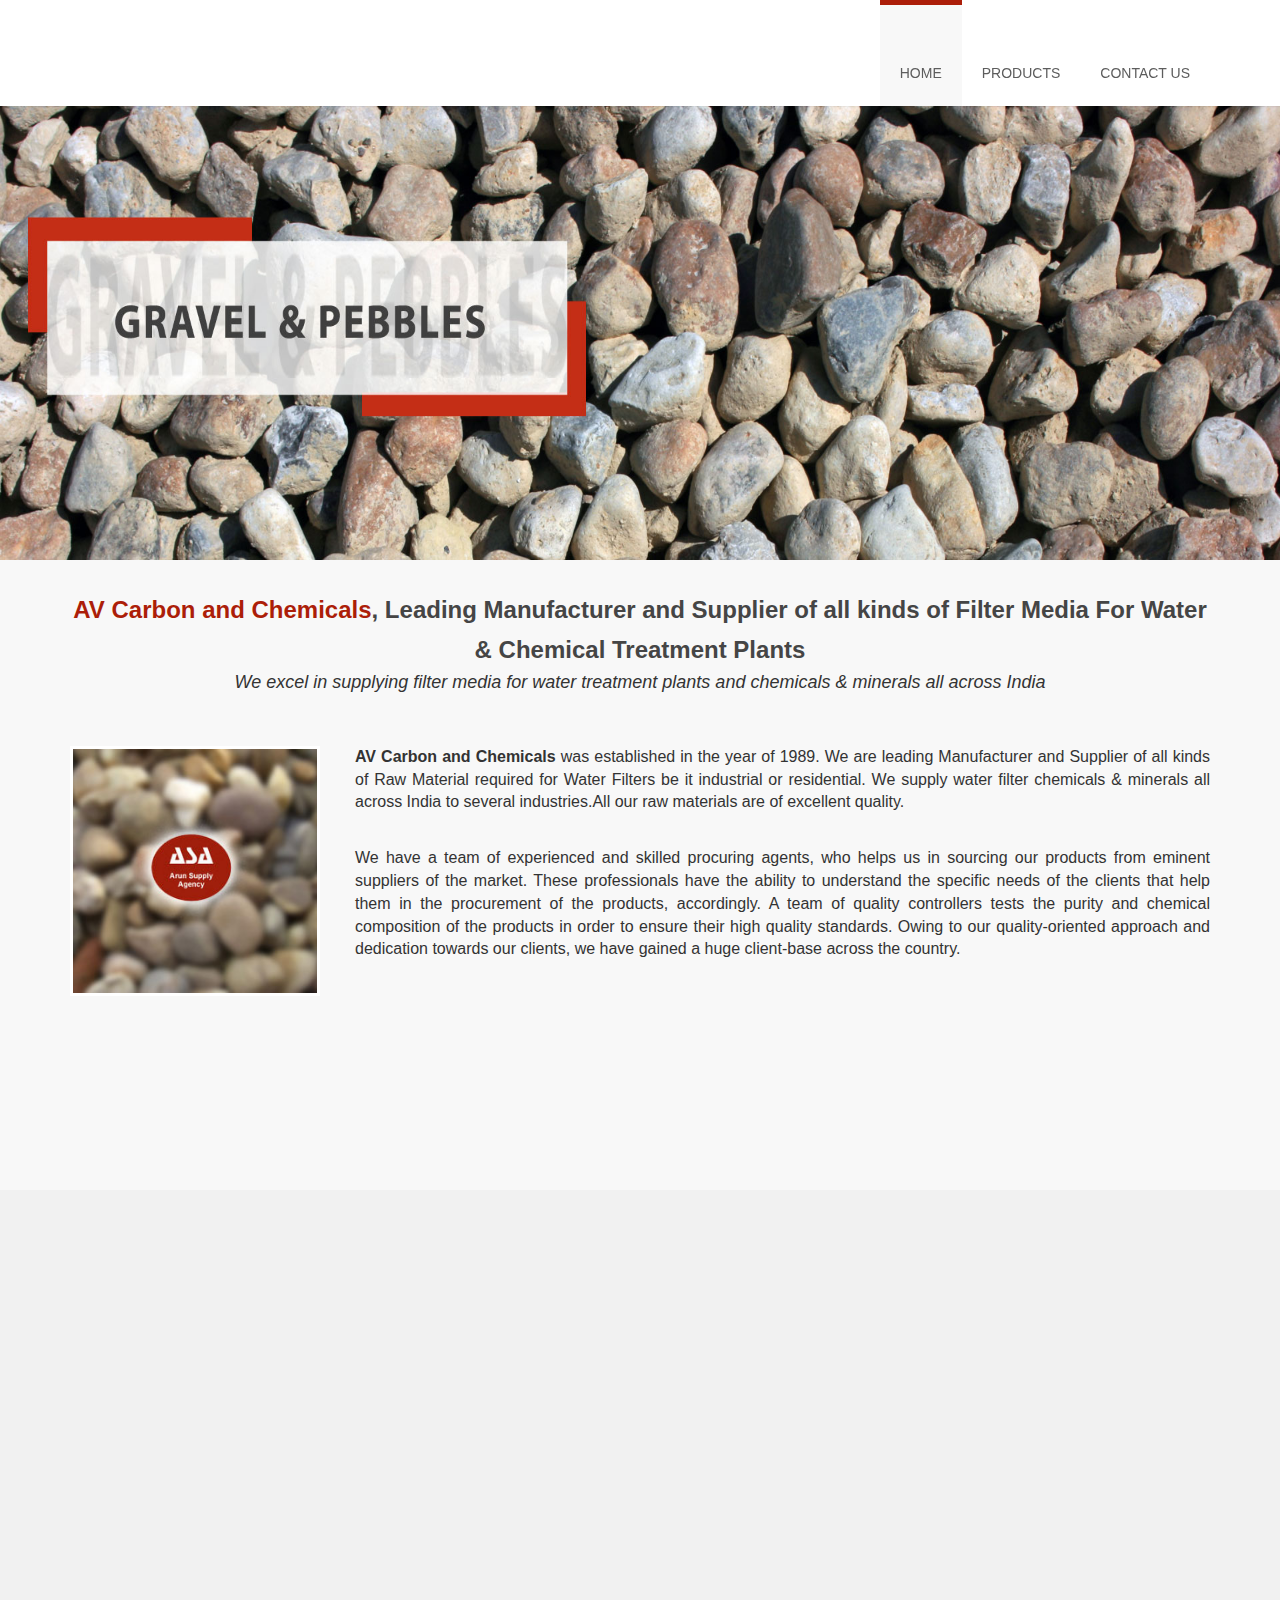
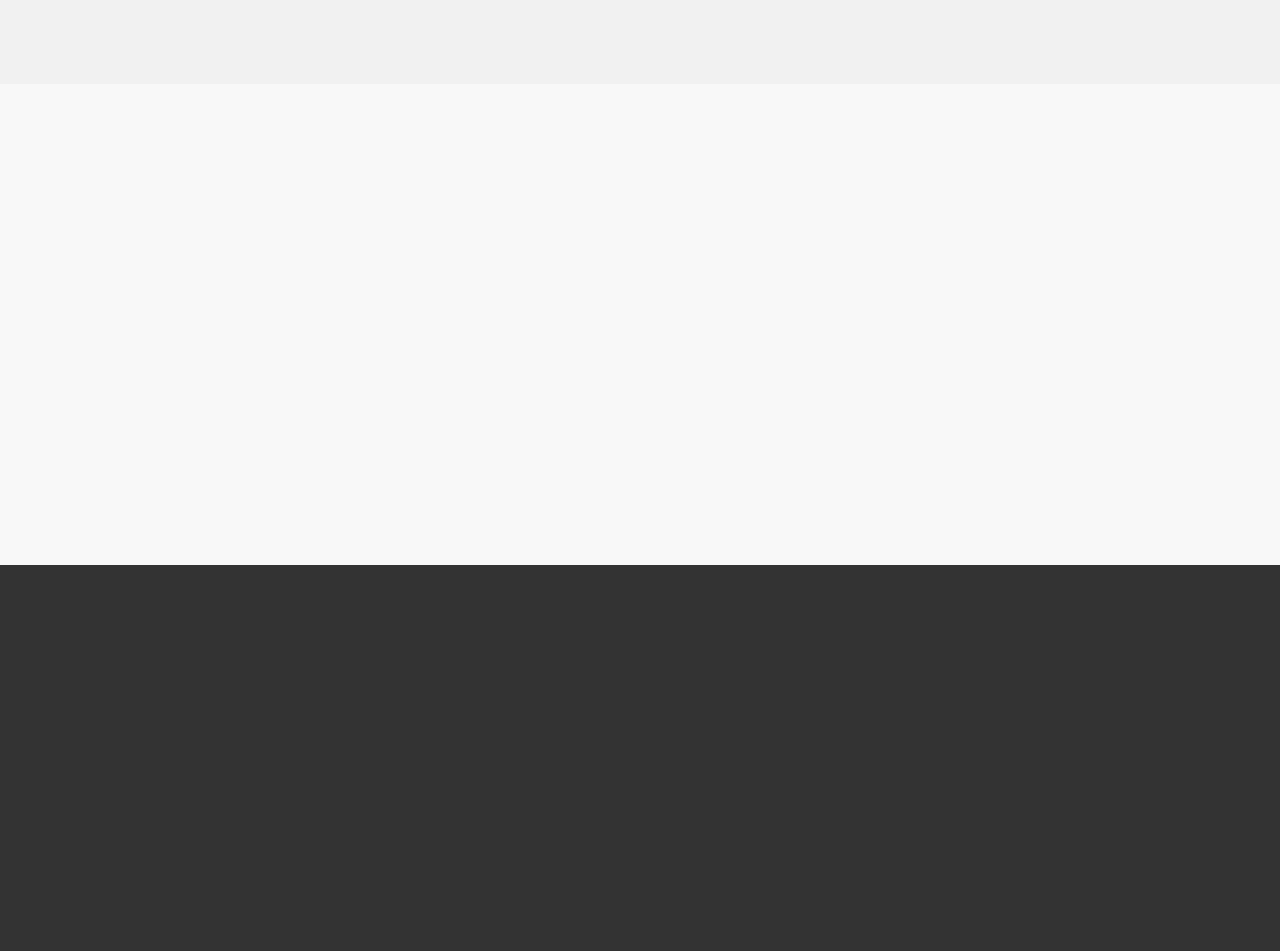
==== index.html @ 1534129e "changes" ====
<!DOCTYPE html>
<html lang="en"><head><meta http-equiv="Content-Type" content="text/html; charset=UTF-8">

<meta http-equiv="X-UA-Compatible" content="IE=edge">
<meta name="viewport" content="width=device-width, initial-scale=1">
<title>AV Carbon and Chemicals - Anthracite In Dhanbad, Activated Carbon In Dhanbad, Manganese Di Oxide In Dhanbad, MNO2 In Dhanbad, Magnesite Powder In Dhanbad, Sand Gravel Pebbles In Dhanbad</title>
<meta name="Description" content="AV Carbon and Chemicals are manufacturer and supplier of filter pebbles, stone gravel, filtration sand, natural sand, quartz sand, silex, silica sand, hydro anthracite, Manganese-di-oxide MnO2, manganese green sand. We supply our filter media in Bengal, Orissa, Assam, Bihar, Jharkhand, Orissa, Madhya Pradesh, Chattisgarh, Andhra Pradesh, Maharashtra, Uttar Pradesh, Haryana and Delhi, India">
<meta name="keywords" content="Anthracite In Dhanbad, MNO2 In Dhanbad, Activated Carbon In Dhanbad, Manganese Di Oxide In Dhanbad, Magnesite Powder In Dhanbad, Sand Gravel Pebbles In Dhanbad, Quartz Sand In Dhanbad, Quartz Powder In Dhanbad, Quartz Lumps In Dhanbad, Filter Gravel In Dhanbad, Manufacturer Supplier Of Water Treatment Chemicals &amp; Minerals in Dhanbad, Manufacturer Supplier Of Water Filter Iron Removal Material In Dhanbad, Manufacturer Supplier Of Water Treatment Chemicals &amp; Minerals Dhanbad, Manufacturer Supplier Of Filter Media For Water Treatment Plants In Dhanbad, Manufacturer Supplier Of filter Media For Chemical Treatment Plants In Dhanbad, Manufacturer Supplier Of Filter Pebbles In Dhanbad, AV Carbon and Chemicals, ASA Dhanbad, accarbonandchemicals, accarbonandchemicals.com, Dhanbad, West Bengal, India">
<meta name="language" content="en-usa">
<meta name="revisit-after" content="15 days">
<meta name="owner" content="AV Carbon and Chemicals">
<meta name="rating" content="general">
<meta name="distribution" content="global">
<meta name="robots" content="INDEX, FOLLOW">
<meta name="document-state" content="Static">
<meta name="geo.region" content="IN-WB">
<meta name="geo.placename" content="Dhanbad">
<meta name="reply-to" content="info@accarbonandchemicals.com">
<meta name="author" content="TRG Software Consultancy">
<link rel="stylesheet" href="assets/css/css">
<link rel="stylesheet" href="assets/css/css(1)">
<link rel="stylesheet" href="assets/css/bootstrap.min.css">
<link rel="stylesheet" href="assets/css/style.css">
<link rel="stylesheet" href="assets/css/animate.css">
<link rel="stylesheet" href="assets/css/magnific-popup.css">
<link rel="stylesheet" href="assets/css/flexslider.css">
<link rel="stylesheet" href="assets/css/form-elements.css">
<link rel="stylesheet" href="assets/css/style(1).css">
<link rel="stylesheet" href="assets/css/media-queries.css">
<link rel="shortcut icon" type="image/x-icon" href="assets/img/favicon.ico">
    <script type="text/javascript" charset="UTF-8" src="assets/js/common.js.download"></script><script type="text/javascript" charset="UTF-8" src="assets/js/util.js.download"></script><script type="text/javascript" charset="UTF-8" src="assets/js/AuthenticationService.Authenticate"></script></head>
    <body>
		<nav class="navbar" role="navigation">
			<div class="container">
				<div class="navbar-header">
					<button type="button" class="navbar-toggle collapsed" data-toggle="collapse" data-target="#top-navbar-1">
						<span class="sr-only">Toggle navigation</span>
						<span class="icon-bar"></span>
						<span class="icon-bar"></span>
						<span class="icon-bar"></span>
					</button>
					<a class="navbar-brand" href="http://www.accarbonandchemicals.com/index.html">AV Carbon and Chemicals - Anthracite In Dhanbad, Activated Carbon In Dhanbad, Manganese Di Oxide In Dhanbad, MNO2 In Dhanbad, Magnesite Powder In Dhanbad, Sand Gravel Pebbles In Dhanbad</a>
				</div>
				<div class="collapse navbar-collapse" id="top-navbar-1">
					<ul class="nav navbar-nav navbar-right">
						<li class="active"><a href="http://www.accarbonandchemicals.com/index.html"><span aria-hidden="true" class="icon_house"></span><br>Home</a></li>
						<li><a href="http://www.accarbonandchemicals.com/products.html"><span aria-hidden="true" class="icon_tools"></span><br>Products</a></li>
						<li><a href="http://www.accarbonandchemicals.com/contact.html"><span aria-hidden="true" class="icon_mail"></span><br>Contact Us</a></li>
					</ul>
				</div>
			</div>
		</nav>
        <div class="slider-container">
            <div class="slider">
                <div class="flexslider">

                <div class="flex-viewport" style="overflow: hidden; position: relative;"><ul class="slides" style="width: 1200%; transition-duration: 0s; transform: translate3d(-4557px, 0px, 0px);"><li class="clone" aria-hidden="true" style="width: 1519px; float: left; display: block;"><img src="assets/img/4@2x.jpg" draggable="false" width="1519" height="454"></li>
                        <li style="width: 1519px; float: left; display: block;" class=""><img src="assets/img/1@2x.jpg" draggable="false" width="1519" height="454"></li>
                        <li style="width: 1519px; float: left; display: block;" class=""><img src="assets/img/2@2x.jpg" draggable="false" width="1519" height="454"></li>
                        <li style="width: 1519px; float: left; display: block;" class="flex-active-slide"><img src="assets/img/3@2x.jpg" draggable="false" width="1519" height="454"></li>
                        <li style="width: 1519px; float: left; display: block;"><img src="assets/img/4@2x.jpg" draggable="false" width="1519" height="454"></li>
                    <li style="width: 1519px; float: left; display: block;" class="clone" aria-hidden="true"><img src="assets/img/1@2x.jpg" draggable="false" width="1519" height="454"></li></ul></div><ul class="flex-direction-nav"><li><a class="flex-prev" href="http://www.accarbonandchemicals.com/index.html#"></a></li><li><a class="flex-next" href="http://www.accarbonandchemicals.com/index.html#"></a></li></ul></div>
            </div>
        </div>
        <div class="presentation-container">
        	<div class="container">
        		<div class="row">
	        		<div class="col-sm-12 wow fadeInLeftBig animated" style="visibility: visible; animation-name: fadeInLeftBig;">
	            		<h2 style="text-align:center"><span class="colored-text">AV Carbon and Chemicals</span><span style="color:#454545;">, Leading Manufacturer and Supplier of all kinds of Filter Media For Water &amp; Chemical Treatment Plants</span> </h2>
   		  <p style="color:#333333;">
	            			We excel in supplying filter media for water treatment plants and chemicals &amp; minerals all across India</p>
            	  </div>
           	  </div>
        	</div>
        </div><br><br>
       <div class="container">
					<div class="row">
						<div class="col-md-12  wow animated fadeInRight animated" style="visibility: visible; animation-name: fadeInRight;">
							<div class="welcome-block">
   						     	 <div class="message-body">
									<img src="assets/img/hitpro.jpg" class="pull-left" alt="member">
						       		<p style="color:#333333;"><strong>AV Carbon and Chemicals</strong> was established in the year of 1989. We are leading Manufacturer and Supplier of all kinds of Raw Material required for Water Filters be it industrial or residential. We supply water filter chemicals &amp; minerals all across India to several industries.All our raw materials are of excellent quality. </p><br>
                                    <p style="color:#333333;">We have a team of experienced and skilled procuring agents, who helps us in sourcing our products from eminent
suppliers of the market. These professionals have the ability to understand the specific needs of the clients that help them in the procurement of the products, accordingly. A team of quality controllers tests the purity and chemical composition of the products in order to ensure their high quality standards. Owing to our quality-oriented approach and dedication towards our clients, we have gained a huge client-base across the country.</p><br>
						     	 </div>
						    </div>
						</div>
					</div><br>
                    <div class="row">
						<div class="col-md-12  wow animated fadeInRight animated" style="visibility: visible; animation-name: fadeInRight;">
							<div class="welcome-block">
   						     	 <div class="message-body">
						       		<p style="color:#333333;">We are leading Manufacturer and Supplier of Anthracite, Quartz Sand, Quartz Powder, etc. Anthracite is the highest quality coal and is distinguish by low volatile matter. It has a semi-metallic luster and is capable of burning without smoke (smokeless fuel) which is the reason it is used extensively for household heating. We supply our filter media in Bengal, Orissa, Assam, Bihar, Jharkhand, Orissa, Madhya Pradesh, Chattisgarh, Andhra Pradesh, Maharashtra, Uttar Pradesh, Haryana and Delhi, India </p><br>
						     	 </div>
						    </div>
						</div>
					</div>
				</div>
        <div class="work-container" style=" background-color:#f1f1f1; padding-bottom:30px;">
	        <div class="container">
	        	<h2 class="work-title wow fadeIn animated" style="color: rgb(159, 28, 10); background-color: rgb(241, 241, 241); padding-top: 20px; visibility: visible; animation-name: fadeIn;">Featured Products</h2>
	            <div class="row">
	            	<div class="col-sm-3">
		                <div class="work wow fadeInUp" style="visibility: hidden; animation-name: none;">
		                    <img src="assets/img/anthracite-coal.jpg" alt="Anthracite" data-at2x="images/anthracite-coal.jpg" width="262" height="212">
		                    <h3>Anthracite</h3>
		                    <p style="color:#333333;">Pioneers in the industry, we offer Anthracite from India.</p>
		                    <div class="work-bottom">
		                        <a class="big-link-2 view-work" href="assets/img/anthracite-coal.jpg"><span class="icon_search"></span></a>
		                        <a class="big-link-2" href="http://www.accarbonandchemicals.com/products.html"><span class="icon_link"></span></a>
		                    </div>
		                </div>
	                </div>
	                <div class="col-sm-3">
		                <div class="work wow fadeInDown" style="visibility: hidden; animation-name: none;">
		                    <img src="assets/img/quartz-sand.jpg" alt="Quartz Sand" data-at2x="images/quartz-sand.jpg" width="262" height="212">
		                    <h3>Quartz Sand</h3>
		                    <p style="color:#333333;">Manufacturer &amp; Supplier of a wide range of products which include Quartz Sand &amp; Quartz Powder.</p>
		                    <div class="work-bottom">
		                        <a class="big-link-2 view-work" href="assets/img/quartz-sand.jpg"><span class="icon_search"></span></a>
		                        <a class="big-link-2" href="http://www.accarbonandchemicals.com/products.html"><span class="icon_link"></span></a>
		                    </div>
		                </div>
		            </div>
		            <div class="col-sm-3">
		                <div class="work wow fadeInUp" style="visibility: hidden; animation-name: none;">
		                    <img src="assets/img/activated-filter-media.jpg" width="262" height="212">
		                    <h3>Activated Carbon</h3>
		                    <p style="color:#333333;">We are amongst the most reputed names in the industry, offering Activated Filter Media.</p>
		                    <div class="work-bottom">
		                        <a class="big-link-2 view-work" href="assets/img/activated-filter-media.jpg"><span class="icon_search"></span></a>
		                        <a class="big-link-2" href="http://www.accarbonandchemicals.com/products.html"><span class="icon_link"></span></a>
		                    </div>
		                </div>
		            </div>
		            <div class="col-sm-3">
		                <div class="work wow fadeInDown" style="visibility: hidden; animation-name: none;">
		                    <img src="assets/img/gravel-pebbles.jpg" width="262" height="212">
		                    <h3>Gravel &amp; Pebbles</h3>
		                    <p style="color:#333333;">Offering wide range of Water Filter Gravel and Gravel Pebbles.</p>
		                    <div class="work-bottom">
		                        <a class="big-link-2 view-work" href="assets/img/gravel-pebbles.jpg"><span class="icon_search"></span></a>
		                        <a class="big-link-2" href="http://www.accarbonandchemicals.com/products.html"><span class="icon_link"></span></a>
		                    </div>
		                </div>
		            </div>
	            </div>
	        </div>
        </div><br><br>
   <div class="services-container">
	        <div class="container">
            <h2 class="work-title wow fadeIn" style="color: rgb(159, 28, 10); visibility: hidden; animation-name: none;">Company Facts</h2>
	            <div class="row">
	                <div class="col-sm-3">
		                <div class="service wow fadeInUp" style="visibility: hidden; animation-name: none;">
		                    <h3 align="left">We Deal In</h3>
		                    <p style="color:#333333;" align="left"><strong>•</strong> Water Treatment Chemicals<br>
                            <strong>•</strong> Filter Sand<br>
                            <strong>•</strong> Anthracite<br>
                            <strong>•</strong> Manganese Di Oxide (MNO<sub>2</sub>)<br>
                            <strong>•</strong> Activated Carbon<br>
                           <strong>•</strong> Quartz Sand &amp; Green Sand<br>
                            <strong>•</strong> Gravel &amp; Pebbles<br>
                            <strong>•</strong> Iron Removal Filters<br>
                            <strong>•</strong> Industrial Chemicals  [...]<br></p>
		                </div>
	                </div>
                    <div class="col-sm-3">
		                <div class="service wow fadeInDown" style="visibility: hidden; animation-name: none;">
		                    <h3 align="left">Filter Media For </h3>
		                    <p style="color:#333333;" align="left"><strong>•</strong> Water Treatment Plants<br>
                            <strong>•</strong> Effluent Treatment Plants<br>
                            <strong>•</strong> Sewage Treatment Plants<br>
                            <strong>•</strong> Waste Water Treatment Plants<br>
	                      </p>
		                </div>
	                </div>
					<div class="col-sm-3">
		                <div class="service wow fadeInDown" style="visibility: hidden; animation-name: none;">
		                    <h3 align="left">We supply in </h3>
		                    <p style="color:#333333;" align="left"><strong>1.</strong> NTPC<br>
                            <strong>2.</strong> NALCO<br>
                            <strong>3.</strong> Reliance Industries Ltd.<br>
                            <strong>4.</strong> Wabag<br>
                            <strong>5.</strong> SPML <br>
                            <strong>6.</strong> MCCI<br>
                            <strong>7.</strong> Hindustan Construction Company<br>
                            <strong>8.</strong> L &amp; T<br>
	                      </p>
		                </div>
	                </div>
                    <div class="col-sm-3">
		                <div class="service wow fadeInUp" style="visibility: hidden; animation-name: none;">
		                    <h3 align="left">Our Team</h3>
		                    <p style="color:#333333;" align="justify">We have a team of experienced and skilled procuring agents, which helps us in sourcing our products form eminent suppliers of the market. These professionals have the ability to understand the specific needs of the clients that help them in the procurement of the products, accordingly.</p>
		                </div>
					</div>
	            </div>
	        </div>
        </div><br><br>
        <footer>
            <div class="container">
                <div class="row">
                    <div class="col-sm-3 footer-box wow fadeInDown" style="visibility: hidden; animation-name: none;">
                        <h4>Contact Us</h4>
                        <div class="footer-box-text footer-box-text-contact">
	                        <p><span aria-hidden="true" class="icon_pin"></span> Address: Kandra Industrial Area, Govindur, Dhanbad, Pincode :- 828109</p>
	                        <p><span aria-hidden="true" class="icon_phone"></span> Mobile: +91 9647601606</p>
	                        <p><span aria-hidden="true" class="icon_mobile"></span> Mobile: +91 758699188</p>
	                        <p><span aria-hidden="true" class="icon_mail"></span> Email: <a href="mailto:info@accarbonandchemicals.com">info@accarbonandchemicals.com</a></p>
                        </div>
                    </div>
                    <div class="col-sm-3 footer-box wow fadeInDown" style="visibility: hidden; animation-name: none;">
                        <h4>Industries We Served</h4>
                        <div class="footer-box-text footer-box-text-subscribe">
                        	<p>Water Plant <span style="color:#ff0000">|</span> Water Filters <span style="color:#ff0000">|</span> Chemical <span style="color:#ff0000">|</span> Iron Removal Filters <span style="color:#ff0000">|</span> Minerals <span style="color:#ff0000">|</span> Chemical Plant <span style="color:#ff0000">|</span> Catalyst <span style="color:#ff0000">|</span> Farimanx <span style="color:#ff0000">|</span> Industrial Chemical <span style="color:#ff0000">|</span> Water Purifier <span style="color:#ff0000">|</span> Water Treatment <span style="color:#ff0000">|</span> Activated Carbon <span style="color:#ff0000">|</span> Gravel <span style="color:#ff0000">|</span> Pebbles <span style="color:#ff0000">|</span> Refineries <span style="color:#ff0000">|</span> Anthracite Coal <span style="color:#ff0000">|</span> Agro Chemical <span style="color:#ff0000">|</span> Water Softner <span style="color:#ff0000">|</span> Machineries  <span style="color:#ff0000">|</span> Industrial Plants <span style="color:#ff0000">|</span> Water Cleaners </p>
                        </div>
                    </div>
                    <div class="col-sm-3 footer-box wow fadeInUp" style="visibility: hidden; animation-name: none;">
                        <h4>Quality Policies</h4>
                        <p align="justify">We have developed and adopted several policies in our business procedures that enable us in garnering maximum client satisfaction. One such policy is the customer feedback policy, wherein we receive advice and suggestions for our clients that are incorporated in the products to improve them.</p>
                    </div>
                    <div class="col-sm-3 footer-box wow fadeInUp" style="visibility: hidden; animation-name: none;">
                        <h4>Disclaimer</h4>
                        <div class="footer-box-text">
	                         <p align="justify">Before making any decision or taking any action, you should consult a AV Carbon and Chemicals professional. AV Carbon and Chemicals is not responsible for any errors or omissions, or for the results obtained from the use of this information.</p>
                        </div>
                    </div>
                </div>
                <div class="row">
                	<div class="col-sm-12 wow fadeIn" style="visibility: hidden; animation-name: none;">
                		<div class="footer-border"></div>
                	</div>
                </div>
                <div class="row">
                    <div class="col-sm-7 footer-copyright wow fadeIn" style="visibility: hidden; animation-name: none;">
                        <p>© 2019 accarbonandchemicals.com - All rights reserved. Powered by <a href="http://www.trgsoftwareindia.com/" target="_blank">TRG Software Consultancy</a></p>
                    </div>
                    <div class="col-sm-5 footer-social wow fadeIn" style="visibility: hidden; animation-name: none;">
                        <a href="http://www.accarbonandchemicals.com/index.html#"><span class="social_facebook"></span></a>
                        <a href="http://www.accarbonandchemicals.com/index.html#"><span class="social_twitter"></span></a>
                         <a href="http://www.accarbonandchemicals.com/index.html#"><span class="social_googleplus"></span></a>
                    </div>
                </div>
            </div>
        </footer>
        <script src="assets/js/jquery-1.11.1.min.js.download"></script>
        <script src="assets/js/bootstrap.min.js.download"></script>
        <script src="assets/js/bootstrap-hover-dropdown.min.j.download"></script>
        <script src="assets/js/wow.min.js.download"></script>
        <script src="assets/js/retina-1.1.0.min.js.download"></script>
        <script src="assets/js/jquery.magnific-popup.min.js.download"></script>
        <script src="assets/js/jquery.flexslider-min.js.download"></script>
        <script src="assets/js/jflickrfeed.min.js.download"></script>
        <script src="assets/js/masonry.pkgd.min.js.download"></script>
        <script src="assets/js/js"></script>
        <script src="assets/js/jquery.ui.map.min.js.download"></script>
        <script src="assets/js/scripts.js.download"></script>

</body></html>
---- assets/css/style.css ----
@font-face {
	font-family: 'ElegantIcons';
	src:url('fonts/ElegantIcons.eot');
	src:url('fonts/ElegantIcons.eot?#iefix') format('embedded-opentype'),
		url('fonts/ElegantIcons.woff') format('woff'),
		url('fonts/ElegantIcons.ttf') format('truetype'),
		url('fonts/ElegantIcons.svg#ElegantIcons') format('svg');
	font-weight: normal;
	font-style: normal;
}

/* Use the following CSS code if you want to use data attributes for inserting your icons */
[data-icon]:before {
	font-family: 'ElegantIcons';
	content: attr(data-icon);
	speak: none;
	font-weight: normal;
	font-variant: normal;
	text-transform: none;
	line-height: 1;
	-webkit-font-smoothing: antialiased;
	-moz-osx-font-smoothing: grayscale;
}

/* Use the following CSS code if you want to have a class per icon */
/*
Instead of a list of all class selectors,
you can use the generic selector below, but it's slower:
[class*="your-class-prefix"] {
*/
.arrow_up, .arrow_down, .arrow_left, .arrow_right, .arrow_left-up, .arrow_right-up, .arrow_right-down, .arrow_left-down, .arrow-up-down, .arrow_up-down_alt, .arrow_left-right_alt, .arrow_left-right, .arrow_expand_alt2, .arrow_expand_alt, .arrow_condense, .arrow_expand, .arrow_move, .arrow_carrot-up, .arrow_carrot-down, .arrow_carrot-left, .arrow_carrot-right, .arrow_carrot-2up, .arrow_carrot-2down, .arrow_carrot-2left, .arrow_carrot-2right, .arrow_carrot-up_alt2, .arrow_carrot-down_alt2, .arrow_carrot-left_alt2, .arrow_carrot-right_alt2, .arrow_carrot-2up_alt2, .arrow_carrot-2down_alt2, .arrow_carrot-2left_alt2, .arrow_carrot-2right_alt2, .arrow_triangle-up, .arrow_triangle-down, .arrow_triangle-left, .arrow_triangle-right, .arrow_triangle-up_alt2, .arrow_triangle-down_alt2, .arrow_triangle-left_alt2, .arrow_triangle-right_alt2, .arrow_back, .icon_minus-06, .icon_plus, .icon_close, .icon_check, .icon_minus_alt2, .icon_plus_alt2, .icon_close_alt2, .icon_check_alt2, .icon_zoom-out_alt, .icon_zoom-in_alt, .icon_search, .icon_box-empty, .icon_box-selected, .icon_minus-box, .icon_plus-box, .icon_box-checked, .icon_circle-empty, .icon_circle-slelected, .icon_stop_alt2, .icon_stop, .icon_pause_alt2, .icon_pause, .icon_menu, .icon_menu-square_alt2, .icon_menu-circle_alt2, .icon_ul, .icon_ol, .icon_adjust-horiz, .icon_adjust-vert, .icon_document_alt, .icon_documents_alt, .icon_pencil, .icon_pencil-edit_alt, .icon_pencil-edit, .icon_folder-alt, .icon_folder-open_alt, .icon_folder-add_alt, .icon_info_alt, .icon_error-oct_alt, .icon_error-circle_alt, .icon_error-triangle_alt, .icon_question_alt2, .icon_question, .icon_comment_alt, .icon_chat_alt, .icon_vol-mute_alt, .icon_volume-low_alt, .icon_volume-high_alt, .icon_quotations, .icon_quotations_alt2, .icon_clock_alt, .icon_lock_alt, .icon_lock-open_alt, .icon_key_alt, .icon_cloud_alt, .icon_cloud-upload_alt, .icon_cloud-download_alt, .icon_image, .icon_images, .icon_lightbulb_alt, .icon_gift_alt, .icon_house_alt, .icon_genius, .icon_mobile, .icon_tablet, .icon_laptop, .icon_desktop, .icon_camera_alt, .icon_mail_alt, .icon_cone_alt, .icon_ribbon_alt, .icon_bag_alt, .icon_creditcard, .icon_cart_alt, .icon_paperclip, .icon_tag_alt, .icon_tags_alt, .icon_trash_alt, .icon_cursor_alt, .icon_mic_alt, .icon_compass_alt, .icon_pin_alt, .icon_pushpin_alt, .icon_map_alt, .icon_drawer_alt, .icon_toolbox_alt, .icon_book_alt, .icon_calendar, .icon_film, .icon_table, .icon_contacts_alt, .icon_headphones, .icon_lifesaver, .icon_piechart, .icon_refresh, .icon_link_alt, .icon_link, .icon_loading, .icon_blocked, .icon_archive_alt, .icon_heart_alt, .icon_star_alt, .icon_star-half_alt, .icon_star, .icon_star-half, .icon_tools, .icon_tool, .icon_cog, .icon_cogs, .arrow_up_alt, .arrow_down_alt, .arrow_left_alt, .arrow_right_alt, .arrow_left-up_alt, .arrow_right-up_alt, .arrow_right-down_alt, .arrow_left-down_alt, .arrow_condense_alt, .arrow_expand_alt3, .arrow_carrot_up_alt, .arrow_carrot-down_alt, .arrow_carrot-left_alt, .arrow_carrot-right_alt, .arrow_carrot-2up_alt, .arrow_carrot-2dwnn_alt, .arrow_carrot-2left_alt, .arrow_carrot-2right_alt, .arrow_triangle-up_alt, .arrow_triangle-down_alt, .arrow_triangle-left_alt, .arrow_triangle-right_alt, .icon_minus_alt, .icon_plus_alt, .icon_close_alt, .icon_check_alt, .icon_zoom-out, .icon_zoom-in, .icon_stop_alt, .icon_menu-square_alt, .icon_menu-circle_alt, .icon_document, .icon_documents, .icon_pencil_alt, .icon_folder, .icon_folder-open, .icon_folder-add, .icon_folder_upload, .icon_folder_download, .icon_info, .icon_error-circle, .icon_error-oct, .icon_error-triangle, .icon_question_alt, .icon_comment, .icon_chat, .icon_vol-mute, .icon_volume-low, .icon_volume-high, .icon_quotations_alt, .icon_clock, .icon_lock, .icon_lock-open, .icon_key, .icon_cloud, .icon_cloud-upload, .icon_cloud-download, .icon_lightbulb, .icon_gift, .icon_house, .icon_camera, .icon_mail, .icon_cone, .icon_ribbon, .icon_bag, .icon_cart, .icon_tag, .icon_tags, .icon_trash, .icon_cursor, .icon_mic, .icon_compass, .icon_pin, .icon_pushpin, .icon_map, .icon_drawer, .icon_toolbox, .icon_book, .icon_contacts, .icon_archive, .icon_heart, .icon_profile, .icon_group, .icon_grid-2x2, .icon_grid-3x3, .icon_music, .icon_pause_alt, .icon_phone, .icon_upload, .icon_download, .social_facebook, .social_twitter, .social_pinterest, .social_googleplus, .social_tumblr, .social_tumbleupon, .social_wordpress, .social_instagram, .social_dribbble, .social_vimeo, .social_linkedin, .social_rss, .social_deviantart, .social_share, .social_myspace, .social_skype, .social_youtube, .social_picassa, .social_googledrive, .social_flickr, .social_blogger, .social_spotify, .social_delicious, .social_facebook_circle, .social_twitter_circle, .social_pinterest_circle, .social_googleplus_circle, .social_tumblr_circle, .social_stumbleupon_circle, .social_wordpress_circle, .social_instagram_circle, .social_dribbble_circle, .social_vimeo_circle, .social_linkedin_circle, .social_rss_circle, .social_deviantart_circle, .social_share_circle, .social_myspace_circle, .social_skype_circle, .social_youtube_circle, .social_picassa_circle, .social_googledrive_alt2, .social_flickr_circle, .social_blogger_circle, .social_spotify_circle, .social_delicious_circle, .social_facebook_square, .social_twitter_square, .social_pinterest_square, .social_googleplus_square, .social_tumblr_square, .social_stumbleupon_square, .social_wordpress_square, .social_instagram_square, .social_dribbble_square, .social_vimeo_square, .social_linkedin_square, .social_rss_square, .social_deviantart_square, .social_share_square, .social_myspace_square, .social_skype_square, .social_youtube_square, .social_picassa_square, .social_googledrive_square, .social_flickr_square, .social_blogger_square, .social_spotify_square, .social_delicious_square, .icon_printer, .icon_calulator, .icon_building, .icon_floppy, .icon_drive, .icon_search-2, .icon_id, .icon_id-2, .icon_puzzle, .icon_like, .icon_dislike, .icon_mug, .icon_currency, .icon_wallet, .icon_pens, .icon_easel, .icon_flowchart, .icon_datareport, .icon_briefcase, .icon_shield, .icon_percent, .icon_globe, .icon_globe-2, .icon_target, .icon_hourglass, .icon_balance, .icon_rook, .icon_printer-alt, .icon_calculator_alt, .icon_building_alt, .icon_floppy_alt, .icon_drive_alt, .icon_search_alt, .icon_id_alt, .icon_id-2_alt, .icon_puzzle_alt, .icon_like_alt, .icon_dislike_alt, .icon_mug_alt, .icon_currency_alt, .icon_wallet_alt, .icon_pens_alt, .icon_easel_alt, .icon_flowchart_alt, .icon_datareport_alt, .icon_briefcase_alt, .icon_shield_alt, .icon_percent_alt, .icon_globe_alt, .icon_clipboard {
	font-family: 'ElegantIcons';
	speak: none;
	font-style: normal;
	font-weight: normal;
	font-variant: normal;
	text-transform: none;
	line-height: 1;
	-webkit-font-smoothing: antialiased;
}
.arrow_up:before {
	content: "\21";
}
.arrow_down:before {
	content: "\22";
}
.arrow_left:before {
	content: "\23";
}
.arrow_right:before {
	content: "\24";
}
.arrow_left-up:before {
	content: "\25";
}
.arrow_right-up:before {
	content: "\26";
}
.arrow_right-down:before {
	content: "\27";
}
.arrow_left-down:before {
	content: "\28";
}
.arrow-up-down:before {
	content: "\29";
}
.arrow_up-down_alt:before {
	content: "\2a";
}
.arrow_left-right_alt:before {
	content: "\2b";
}
.arrow_left-right:before {
	content: "\2c";
}
.arrow_expand_alt2:before {
	content: "\2d";
}
.arrow_expand_alt:before {
	content: "\2e";
}
.arrow_condense:before {
	content: "\2f";
}
.arrow_expand:before {
	content: "\30";
}
.arrow_move:before {
	content: "\31";
}
.arrow_carrot-up:before {
	content: "\32";
}
.arrow_carrot-down:before {
	content: "\33";
}
.arrow_carrot-left:before {
	content: "\34";
}
.arrow_carrot-right:before {
	content: "\35";
}
.arrow_carrot-2up:before {
	content: "\36";
}
.arrow_carrot-2down:before {
	content: "\37";
}
.arrow_carrot-2left:before {
	content: "\38";
}
.arrow_carrot-2right:before {
	content: "\39";
}
.arrow_carrot-up_alt2:before {
	content: "\3a";
}
.arrow_carrot-down_alt2:before {
	content: "\3b";
}
.arrow_carrot-left_alt2:before {
	content: "\3c";
}
.arrow_carrot-right_alt2:before {
	content: "\3d";
}
.arrow_carrot-2up_alt2:before {
	content: "\3e";
}
.arrow_carrot-2down_alt2:before {
	content: "\3f";
}
.arrow_carrot-2left_alt2:before {
	content: "\40";
}
.arrow_carrot-2right_alt2:before {
	content: "\41";
}
.arrow_triangle-up:before {
	content: "\42";
}
.arrow_triangle-down:before {
	content: "\43";
}
.arrow_triangle-left:before {
	content: "\44";
}
.arrow_triangle-right:before {
	content: "\45";
}
.arrow_triangle-up_alt2:before {
	content: "\46";
}
.arrow_triangle-down_alt2:before {
	content: "\47";
}
.arrow_triangle-left_alt2:before {
	content: "\48";
}
.arrow_triangle-right_alt2:before {
	content: "\49";
}
.arrow_back:before {
	content: "\4a";
}
.icon_minus-06:before {
	content: "\4b";
}
.icon_plus:before {
	content: "\4c";
}
.icon_close:before {
	content: "\4d";
}
.icon_check:before {
	content: "\4e";
}
.icon_minus_alt2:before {
	content: "\4f";
}
.icon_plus_alt2:before {
	content: "\50";
}
.icon_close_alt2:before {
	content: "\51";
}
.icon_check_alt2:before {
	content: "\52";
}
.icon_zoom-out_alt:before {
	content: "\53";
}
.icon_zoom-in_alt:before {
	content: "\54";
}
.icon_search:before {
	content: "\55";
}
.icon_box-empty:before {
	content: "\56";
}
.icon_box-selected:before {
	content: "\57";
}
.icon_minus-box:before {
	content: "\58";
}
.icon_plus-box:before {
	content: "\59";
}
.icon_box-checked:before {
	content: "\5a";
}
.icon_circle-empty:before {
	content: "\5b";
}
.icon_circle-slelected:before {
	content: "\5c";
}
.icon_stop_alt2:before {
	content: "\5d";
}
.icon_stop:before {
	content: "\5e";
}
.icon_pause_alt2:before {
	content: "\5f";
}
.icon_pause:before {
	content: "\60";
}
.icon_menu:before {
	content: "\61";
}
.icon_menu-square_alt2:before {
	content: "\62";
}
.icon_menu-circle_alt2:before {
	content: "\63";
}
.icon_ul:before {
	content: "\64";
}
.icon_ol:before {
	content: "\65";
}
.icon_adjust-horiz:before {
	content: "\66";
}
.icon_adjust-vert:before {
	content: "\67";
}
.icon_document_alt:before {
	content: "\68";
}
.icon_documents_alt:before {
	content: "\69";
}
.icon_pencil:before {
	content: "\6a";
}
.icon_pencil-edit_alt:before {
	content: "\6b";
}
.icon_pencil-edit:before {
	content: "\6c";
}
.icon_folder-alt:before {
	content: "\6d";
}
.icon_folder-open_alt:before {
	content: "\6e";
}
.icon_folder-add_alt:before {
	content: "\6f";
}
.icon_info_alt:before {
	content: "\70";
}
.icon_error-oct_alt:before {
	content: "\71";
}
.icon_error-circle_alt:before {
	content: "\72";
}
.icon_error-triangle_alt:before {
	content: "\73";
}
.icon_question_alt2:before {
	content: "\74";
}
.icon_question:before {
	content: "\75";
}
.icon_comment_alt:before {
	content: "\76";
}
.icon_chat_alt:before {
	content: "\77";
}
.icon_vol-mute_alt:before {
	content: "\78";
}
.icon_volume-low_alt:before {
	content: "\79";
}
.icon_volume-high_alt:before {
	content: "\7a";
}
.icon_quotations:before {
	content: "\7b";
}
.icon_quotations_alt2:before {
	content: "\7c";
}
.icon_clock_alt:before {
	content: "\7d";
}
.icon_lock_alt:before {
	content: "\7e";
}
.icon_lock-open_alt:before {
	content: "\e000";
}
.icon_key_alt:before {
	content: "\e001";
}
.icon_cloud_alt:before {
	content: "\e002";
}
.icon_cloud-upload_alt:before {
	content: "\e003";
}
.icon_cloud-download_alt:before {
	content: "\e004";
}
.icon_image:before {
	content: "\e005";
}
.icon_images:before {
	content: "\e006";
}
.icon_lightbulb_alt:before {
	content: "\e007";
}
.icon_gift_alt:before {
	content: "\e008";
}
.icon_house_alt:before {
	content: "\e009";
}
.icon_genius:before {
	content: "\e00a";
}
.icon_mobile:before {
	content: "\e00b";
}
.icon_tablet:before {
	content: "\e00c";
}
.icon_laptop:before {
	content: "\e00d";
}
.icon_desktop:before {
	content: "\e00e";
}
.icon_camera_alt:before {
	content: "\e00f";
}
.icon_mail_alt:before {
	content: "\e010";
}
.icon_cone_alt:before {
	content: "\e011";
}
.icon_ribbon_alt:before {
	content: "\e012";
}
.icon_bag_alt:before {
	content: "\e013";
}
.icon_creditcard:before {
	content: "\e014";
}
.icon_cart_alt:before {
	content: "\e015";
}
.icon_paperclip:before {
	content: "\e016";
}
.icon_tag_alt:before {
	content: "\e017";
}
.icon_tags_alt:before {
	content: "\e018";
}
.icon_trash_alt:before {
	content: "\e019";
}
.icon_cursor_alt:before {
	content: "\e01a";
}
.icon_mic_alt:before {
	content: "\e01b";
}
.icon_compass_alt:before {
	content: "\e01c";
}
.icon_pin_alt:before {
	content: "\e01d";
}
.icon_pushpin_alt:before {
	content: "\e01e";
}
.icon_map_alt:before {
	content: "\e01f";
}
.icon_drawer_alt:before {
	content: "\e020";
}
.icon_toolbox_alt:before {
	content: "\e021";
}
.icon_book_alt:before {
	content: "\e022";
}
.icon_calendar:before {
	content: "\e023";
}
.icon_film:before {
	content: "\e024";
}
.icon_table:before {
	content: "\e025";
}
.icon_contacts_alt:before {
	content: "\e026";
}
.icon_headphones:before {
	content: "\e027";
}
.icon_lifesaver:before {
	content: "\e028";
}
.icon_piechart:before {
	content: "\e029";
}
.icon_refresh:before {
	content: "\e02a";
}
.icon_link_alt:before {
	content: "\e02b";
}
.icon_link:before {
	content: "\e02c";
}
.icon_loading:before {
	content: "\e02d";
}
.icon_blocked:before {
	content: "\e02e";
}
.icon_archive_alt:before {
	content: "\e02f";
}
.icon_heart_alt:before {
	content: "\e030";
}
.icon_star_alt:before {
	content: "\e031";
}
.icon_star-half_alt:before {
	content: "\e032";
}
.icon_star:before {
	content: "\e033";
}
.icon_star-half:before {
	content: "\e034";
}
.icon_tools:before {
	content: "\e035";
}
.icon_tool:before {
	content: "\e036";
}
.icon_cog:before {
	content: "\e037";
}
.icon_cogs:before {
	content: "\e038";
}
.arrow_up_alt:before {
	content: "\e039";
}
.arrow_down_alt:before {
	content: "\e03a";
}
.arrow_left_alt:before {
	content: "\e03b";
}
.arrow_right_alt:before {
	content: "\e03c";
}
.arrow_left-up_alt:before {
	content: "\e03d";
}
.arrow_right-up_alt:before {
	content: "\e03e";
}
.arrow_right-down_alt:before {
	content: "\e03f";
}
.arrow_left-down_alt:before {
	content: "\e040";
}
.arrow_condense_alt:before {
	content: "\e041";
}
.arrow_expand_alt3:before {
	content: "\e042";
}
.arrow_carrot_up_alt:before {
	content: "\e043";
}
.arrow_carrot-down_alt:before {
	content: "\e044";
}
.arrow_carrot-left_alt:before {
	content: "\e045";
}
.arrow_carrot-right_alt:before {
	content: "\e046";
}
.arrow_carrot-2up_alt:before {
	content: "\e047";
}
.arrow_carrot-2dwnn_alt:before {
	content: "\e048";
}
.arrow_carrot-2left_alt:before {
	content: "\e049";
}
.arrow_carrot-2right_alt:before {
	content: "\e04a";
}
.arrow_triangle-up_alt:before {
	content: "\e04b";
}
.arrow_triangle-down_alt:before {
	content: "\e04c";
}
.arrow_triangle-left_alt:before {
	content: "\e04d";
}
.arrow_triangle-right_alt:before {
	content: "\e04e";
}
.icon_minus_alt:before {
	content: "\e04f";
}
.icon_plus_alt:before {
	content: "\e050";
}
.icon_close_alt:before {
	content: "\e051";
}
.icon_check_alt:before {
	content: "\e052";
}
.icon_zoom-out:before {
	content: "\e053";
}
.icon_zoom-in:before {
	content: "\e054";
}
.icon_stop_alt:before {
	content: "\e055";
}
.icon_menu-square_alt:before {
	content: "\e056";
}
.icon_menu-circle_alt:before {
	content: "\e057";
}
.icon_document:before {
	content: "\e058";
}
.icon_documents:before {
	content: "\e059";
}
.icon_pencil_alt:before {
	content: "\e05a";
}
.icon_folder:before {
	content: "\e05b";
}
.icon_folder-open:before {
	content: "\e05c";
}
.icon_folder-add:before {
	content: "\e05d";
}
.icon_folder_upload:before {
	content: "\e05e";
}
.icon_folder_download:before {
	content: "\e05f";
}
.icon_info:before {
	content: "\e060";
}
.icon_error-circle:before {
	content: "\e061";
}
.icon_error-oct:before {
	content: "\e062";
}
.icon_error-triangle:before {
	content: "\e063";
}
.icon_question_alt:before {
	content: "\e064";
}
.icon_comment:before {
	content: "\e065";
}
.icon_chat:before {
	content: "\e066";
}
.icon_vol-mute:before {
	content: "\e067";
}
.icon_volume-low:before {
	content: "\e068";
}
.icon_volume-high:before {
	content: "\e069";
}
.icon_quotations_alt:before {
	content: "\e06a";
}
.icon_clock:before {
	content: "\e06b";
}
.icon_lock:before {
	content: "\e06c";
}
.icon_lock-open:before {
	content: "\e06d";
}
.icon_key:before {
	content: "\e06e";
}
.icon_cloud:before {
	content: "\e06f";
}
.icon_cloud-upload:before {
	content: "\e070";
}
.icon_cloud-download:before {
	content: "\e071";
}
.icon_lightbulb:before {
	content: "\e072";
}
.icon_gift:before {
	content: "\e073";
}
.icon_house:before {
	content: "\e074";
}
.icon_camera:before {
	content: "\e075";
}
.icon_mail:before {
	content: "\e076";
}
.icon_cone:before {
	content: "\e077";
}
.icon_ribbon:before {
	content: "\e078";
}
.icon_bag:before {
	content: "\e079";
}
.icon_cart:before {
	content: "\e07a";
}
.icon_tag:before {
	content: "\e07b";
}
.icon_tags:before {
	content: "\e07c";
}
.icon_trash:before {
	content: "\e07d";
}
.icon_cursor:before {
	content: "\e07e";
}
.icon_mic:before {
	content: "\e07f";
}
.icon_compass:before {
	content: "\e080";
}
.icon_pin:before {
	content: "\e081";
}
.icon_pushpin:before {
	content: "\e082";
}
.icon_map:before {
	content: "\e083";
}
.icon_drawer:before {
	content: "\e084";
}
.icon_toolbox:before {
	content: "\e085";
}
.icon_book:before {
	content: "\e086";
}
.icon_contacts:before {
	content: "\e087";
}
.icon_archive:before {
	content: "\e088";
}
.icon_heart:before {
	content: "\e089";
}
.icon_profile:before {
	content: "\e08a";
}
.icon_group:before {
	content: "\e08b";
}
.icon_grid-2x2:before {
	content: "\e08c";
}
.icon_grid-3x3:before {
	content: "\e08d";
}
.icon_music:before {
	content: "\e08e";
}
.icon_pause_alt:before {
	content: "\e08f";
}
.icon_phone:before {
	content: "\e090";
}
.icon_upload:before {
	content: "\e091";
}
.icon_download:before {
	content: "\e092";
}
.social_facebook:before {
	content: "\e093";
}
.social_twitter:before {
	content: "\e094";
}
.social_pinterest:before {
	content: "\e095";
}
.social_googleplus:before {
	content: "\e096";
}
.social_tumblr:before {
	content: "\e097";
}
.social_tumbleupon:before {
	content: "\e098";
}
.social_wordpress:before {
	content: "\e099";
}
.social_instagram:before {
	content: "\e09a";
}
.social_dribbble:before {
	content: "\e09b";
}
.social_vimeo:before {
	content: "\e09c";
}
.social_linkedin:before {
	content: "\e09d";
}
.social_rss:before {
	content: "\e09e";
}
.social_deviantart:before {
	content: "\e09f";
}
.social_share:before {
	content: "\e0a0";
}
.social_myspace:before {
	content: "\e0a1";
}
.social_skype:before {
	content: "\e0a2";
}
.social_youtube:before {
	content: "\e0a3";
}
.social_picassa:before {
	content: "\e0a4";
}
.social_googledrive:before {
	content: "\e0a5";
}
.social_flickr:before {
	content: "\e0a6";
}
.social_blogger:before {
	content: "\e0a7";
}
.social_spotify:before {
	content: "\e0a8";
}
.social_delicious:before {
	content: "\e0a9";
}
.social_facebook_circle:before {
	content: "\e0aa";
}
.social_twitter_circle:before {
	content: "\e0ab";
}
.social_pinterest_circle:before {
	content: "\e0ac";
}
.social_googleplus_circle:before {
	content: "\e0ad";
}
.social_tumblr_circle:before {
	content: "\e0ae";
}
.social_stumbleupon_circle:before {
	content: "\e0af";
}
.social_wordpress_circle:before {
	content: "\e0b0";
}
.social_instagram_circle:before {
	content: "\e0b1";
}
.social_dribbble_circle:before {
	content: "\e0b2";
}
.social_vimeo_circle:before {
	content: "\e0b3";
}
.social_linkedin_circle:before {
	content: "\e0b4";
}
.social_rss_circle:before {
	content: "\e0b5";
}
.social_deviantart_circle:before {
	content: "\e0b6";
}
.social_share_circle:before {
	content: "\e0b7";
}
.social_myspace_circle:before {
	content: "\e0b8";
}
.social_skype_circle:before {
	content: "\e0b9";
}
.social_youtube_circle:before {
	content: "\e0ba";
}
.social_picassa_circle:before {
	content: "\e0bb";
}
.social_googledrive_alt2:before {
	content: "\e0bc";
}
.social_flickr_circle:before {
	content: "\e0bd";
}
.social_blogger_circle:before {
	content: "\e0be";
}
.social_spotify_circle:before {
	content: "\e0bf";
}
.social_delicious_circle:before {
	content: "\e0c0";
}
.social_facebook_square:before {
	content: "\e0c1";
}
.social_twitter_square:before {
	content: "\e0c2";
}
.social_pinterest_square:before {
	content: "\e0c3";
}
.social_googleplus_square:before {
	content: "\e0c4";
}
.social_tumblr_square:before {
	content: "\e0c5";
}
.social_stumbleupon_square:before {
	content: "\e0c6";
}
.social_wordpress_square:before {
	content: "\e0c7";
}
.social_instagram_square:before {
	content: "\e0c8";
}
.social_dribbble_square:before {
	content: "\e0c9";
}
.social_vimeo_square:before {
	content: "\e0ca";
}
.social_linkedin_square:before {
	content: "\e0cb";
}
.social_rss_square:before {
	content: "\e0cc";
}
.social_deviantart_square:before {
	content: "\e0cd";
}
.social_share_square:before {
	content: "\e0ce";
}
.social_myspace_square:before {
	content: "\e0cf";
}
.social_skype_square:before {
	content: "\e0d0";
}
.social_youtube_square:before {
	content: "\e0d1";
}
.social_picassa_square:before {
	content: "\e0d2";
}
.social_googledrive_square:before {
	content: "\e0d3";
}
.social_flickr_square:before {
	content: "\e0d4";
}
.social_blogger_square:before {
	content: "\e0d5";
}
.social_spotify_square:before {
	content: "\e0d6";
}
.social_delicious_square:before {
	content: "\e0d7";
}
.icon_printer:before {
	content: "\e103";
}
.icon_calulator:before {
	content: "\e0ee";
}
.icon_building:before {
	content: "\e0ef";
}
.icon_floppy:before {
	content: "\e0e8";
}
.icon_drive:before {
	content: "\e0ea";
}
.icon_search-2:before {
	content: "\e101";
}
.icon_id:before {
	content: "\e107";
}
.icon_id-2:before {
	content: "\e108";
}
.icon_puzzle:before {
	content: "\e102";
}
.icon_like:before {
	content: "\e106";
}
.icon_dislike:before {
	content: "\e0eb";
}
.icon_mug:before {
	content: "\e105";
}
.icon_currency:before {
	content: "\e0ed";
}
.icon_wallet:before {
	content: "\e100";
}
.icon_pens:before {
	content: "\e104";
}
.icon_easel:before {
	content: "\e0e9";
}
.icon_flowchart:before {
	content: "\e109";
}
.icon_datareport:before {
	content: "\e0ec";
}
.icon_briefcase:before {
	content: "\e0fe";
}
.icon_shield:before {
	content: "\e0f6";
}
.icon_percent:before {
	content: "\e0fb";
}
.icon_globe:before {
	content: "\e0e2";
}
.icon_globe-2:before {
	content: "\e0e3";
}
.icon_target:before {
	content: "\e0f5";
}
.icon_hourglass:before {
	content: "\e0e1";
}
.icon_balance:before {
	content: "\e0ff";
}
.icon_rook:before {
	content: "\e0f8";
}
.icon_printer-alt:before {
	content: "\e0fa";
}
.icon_calculator_alt:before {
	content: "\e0e7";
}
.icon_building_alt:before {
	content: "\e0fd";
}
.icon_floppy_alt:before {
	content: "\e0e4";
}
.icon_drive_alt:before {
	content: "\e0e5";
}
.icon_search_alt:before {
	content: "\e0f7";
}
.icon_id_alt:before {
	content: "\e0e0";
}
.icon_id-2_alt:before {
	content: "\e0fc";
}
.icon_puzzle_alt:before {
	content: "\e0f9";
}
.icon_like_alt:before {
	content: "\e0dd";
}
.icon_dislike_alt:before {
	content: "\e0f1";
}
.icon_mug_alt:before {
	content: "\e0dc";
}
.icon_currency_alt:before {
	content: "\e0f3";
}
.icon_wallet_alt:before {
	content: "\e0d8";
}
.icon_pens_alt:before {
	content: "\e0db";
}
.icon_easel_alt:before {
	content: "\e0f0";
}
.icon_flowchart_alt:before {
	content: "\e0df";
}
.icon_datareport_alt:before {
	content: "\e0f2";
}
.icon_briefcase_alt:before {
	content: "\e0f4";
}
.icon_shield_alt:before {
	content: "\e0d9";
}
.icon_percent_alt:before {
	content: "\e0da";
}
.icon_globe_alt:before {
	content: "\e0de";
}
.icon_clipboard:before {
	content: "\e0e6";
}


	.glyph {
		float: left;
		text-align: center;
		padding: .75em;
		margin: .4em 1.5em .75em 0;
		width: 6em;
text-shadow: none;
	}
        .glyph_big {
        font-size: 128px;
        color: #59c5dc;
        float: left;
        margin-right: 20px;
        }

        .glyph div { padding-bottom: 10px;}

	.glyph input {
		font-family: consolas, monospace;
		font-size: 12px;
		width: 100%;
		text-align: center;
		border: 0;
		box-shadow: 0 0 0 1px #ccc;
		padding: .2em;
                -moz-border-radius: 5px;
                -webkit-border-radius: 5px;
	}
	.centered {
		margin-left: auto;
		margin-right: auto;
	}
	.glyph .fs1 {
		font-size: 2em;
	}
---- assets/css/form-elements.css ----
input[type="text"], 
textarea, 
textarea.form-control {
    margin: 0;
    padding: 0 6px;
    vertical-align: middle;
    background: none;
    border: 1px solid #ddd;
    font-family: 'Open Sans', sans-serif;
    font-size: 13px;
    font-weight: 400;
    color: #888;
    font-style: italic;
    -moz-border-radius: 0; -webkit-border-radius: 0; border-radius: 0;
    -moz-box-shadow: none; -webkit-box-shadow: none; box-shadow: none;
    -o-transition: all .3s; -moz-transition: all .3s; -webkit-transition: all .3s; -ms-transition: all .3s; transition: all .3s;
}

input[type="text"]:focus, 
textarea:focus, 
textarea.form-control:focus {
	outline: 0;
    border: 1px solid #bbb;
    -moz-box-shadow: none; -webkit-box-shadow: none; box-shadow: none;
}

input[type="text"]:-moz-placeholder, textarea:-moz-placeholder, textarea.form-control:-moz-placeholder { color: #ccc; }
input[type="text"]:-ms-input-placeholder, textarea:-ms-input-placeholder, textarea.form-control:-ms-input-placeholder { color: #ccc; }
input[type="text"]::-webkit-input-placeholder, textarea::-webkit-input-placeholder, textarea.form-control::-webkit-input-placeholder { color: #ccc; }


button.btn {
	height: 30px;
    margin: 0;
    padding: 0 20px;
    vertical-align: middle;
    background: #fe503e;
    border: 0;
    font-family: 'Open Sans', sans-serif;
    font-weight: 400;
    line-height: 30px;
    color: #fff;
    text-shadow: none;
    -moz-border-radius: 0; -webkit-border-radius: 0; border-radius: 0;
    -moz-box-shadow: 0 1px 25px 0 rgba(0,0,0,.05) inset, 0 -1px 25px 0 rgba(0,0,0,.05) inset;
    -webkit-box-shadow: 0 1px 25px 0 rgba(0,0,0,.05) inset, 0 -1px 25px 0 rgba(0,0,0,.05) inset;
    box-shadow: 0 1px 25px 0 rgba(0,0,0,.05) inset, 0 -1px 25px 0 rgba(0,0,0,.05) inset;
    -o-transition: all .3s; -moz-transition: all .3s; -webkit-transition: all .3s; -ms-transition: all .3s; transition: all .3s;
}

button.btn:hover {
	background: #5d5d5d;
    border: 0;
    color: #fff;
    -moz-box-shadow: none; -webkit-box-shadow: none; box-shadow: none;
}

button.btn:active {
	outline: 0;
    background: #5d5d5d;
    border: 0;
    color: #fff;
    -moz-box-shadow: 0 5px 10px 0 rgba(0,0,0,.15) inset, 0 -1px 25px 0 rgba(0,0,0,.05) inset;
    -webkit-box-shadow: 0 5px 10px 0 rgba(0,0,0,.15) inset, 0 -1px 25px 0 rgba(0,0,0,.05) inset;
    box-shadow: 0 5px 10px 0 rgba(0,0,0,.15) inset, 0 -1px 25px 0 rgba(0,0,0,.05) inset;
}

button.btn:focus {
	outline: 0;
    background: #5d5d5d;
    border: 0;
    color: #fff;
}

.btn:active:focus, .btn.active:focus {
	outline: 0;
    background: #5d5d5d;
    border: 0;
    color: #fff;
}
---- assets/css/style(1).css ----
body {
    background: #f8f8f8;
    text-align: center;
    font-family: 'Open Sans', sans-serif;
    color: #888;
    font-size: 14px;
    font-weight: 400;
}
.welcome-block h3 {
    margin: 0 0 35px;
}
.welcome-block img {
    border: 3px solid #fff;
    border-radius: 0%;
    margin-right: 35px;
    max-width: 250px;
}
.message-body {
    font-size: 16px;
    margin-bottom: 0px;
	text-align:justify;
}
.colored-text { color: #ac1e09; }

a {
    color: #ac1e09;
    text-decoration: none;
    -o-transition: all .3s; -moz-transition: all .3s; -webkit-transition: all .3s; -ms-transition: all .3s; transition: all .3s;
}
a:hover, a:focus { color: #888; text-decoration: none; }

strong { font-weight: bold; }

img { max-width: 100%; }

h1 {
    font-family: 'Montserrat', sans-serif;
    font-size: 30px;
    color: #5d5d5d;
    line-height: 40px;
    font-weight: bold;
}

h2 {
	margin: 0;
    background: #f8f8f8;
    font-family: 'Montserrat', sans-serif;
    font-size: 24px;
    color: #5d5d5d;
    line-height: 40px;
    font-weight: bold;
    text-align: left;
}

h3, h4 {
	font-family: 'Montserrat', sans-serif;
    color: #5d5d5d;
    line-height: 20px;
    font-weight: bold;
    text-transform: uppercase;
    text-shadow: 0 1px 0 rgba(255,255,255,.7);
}

::-moz-selection { background: #ac1e09; color: #fff; text-shadow: none; }
::selection { background: #ac1e09; color: #fff; text-shadow: none; }


/***** Big links / buttons *****/

a.big-link-1 {
	display: inline-block;
    padding: 5px 22px;
    background: #ac1e09;
    color: #fff;
    font-style: italic;
    text-decoration: none;
    -moz-box-shadow: 0 1px 25px 0 rgba(0,0,0,.05) inset, 0 -1px 25px 0 rgba(0,0,0,.05) inset;
    -webkit-box-shadow: 0 1px 25px 0 rgba(0,0,0,.05) inset, 0 -1px 25px 0 rgba(0,0,0,.05) inset;
    box-shadow: 0 1px 25px 0 rgba(0,0,0,.05) inset, 0 -1px 25px 0 rgba(0,0,0,.05) inset;
}

a.big-link-1:hover {
    -moz-box-shadow: none; -webkit-box-shadow: none; box-shadow: none;
}

a.big-link-1:active {
    -moz-box-shadow: 0 5px 10px 0 rgba(0,0,0,.15) inset, 0 -1px 25px 0 rgba(0,0,0,.05) inset;
    -webkit-box-shadow: 0 5px 10px 0 rgba(0,0,0,.15) inset, 0 -1px 25px 0 rgba(0,0,0,.05) inset;
    box-shadow: 0 5px 10px 0 rgba(0,0,0,.15) inset, 0 -1px 25px 0 rgba(0,0,0,.05) inset;
}

a.big-link-2 {
    display: inline-block;
    width: 35px;
    height: 35px;
    padding-top: 9px;
    background: #1d1d1d; /* browsers that don't support rgba */
    background: rgba(0, 0, 0, .7);
    font-size: 16px;
    color: #fff;
    line-height: 16px;
    -moz-border-radius: 19px; -webkit-border-radius: 19px; border-radius: 19px;
    -moz-box-shadow: 0 1px 25px 0 rgba(0,0,0,.05) inset, 0 -1px 25px 0 rgba(0,0,0,.05) inset;
    -webkit-box-shadow: 0 1px 25px 0 rgba(0,0,0,.05) inset, 0 -1px 25px 0 rgba(0,0,0,.05) inset;
    box-shadow: 0 1px 25px 0 rgba(0,0,0,.05) inset, 0 -1px 25px 0 rgba(0,0,0,.05) inset;
}

a.big-link-2:hover {
    background: #ac1e09;
    -moz-box-shadow: none; -webkit-box-shadow: none; box-shadow: none;
}

a.big-link-2:active {
    -moz-box-shadow: 0 5px 10px 0 rgba(0,0,0,.15) inset, 0 -1px 25px 0 rgba(0,0,0,.05) inset;
    -webkit-box-shadow: 0 5px 10px 0 rgba(0,0,0,.15) inset, 0 -1px 25px 0 rgba(0,0,0,.05) inset;
    box-shadow: 0 5px 10px 0 rgba(0,0,0,.15) inset, 0 -1px 25px 0 rgba(0,0,0,.05) inset;
}

a.big-link-3 {
	display: inline-block;
    padding: 5px 22px;
    background: #ac1e09;
    font-size: 18px;
    color: #fff;
    font-style: italic;
    line-height: 24px;
    text-decoration: none;
    -moz-box-shadow: 0 1px 25px 0 rgba(0,0,0,.05) inset, 0 -1px 25px 0 rgba(0,0,0,.05) inset;
    -webkit-box-shadow: 0 1px 25px 0 rgba(0,0,0,.05) inset, 0 -1px 25px 0 rgba(0,0,0,.05) inset;
    box-shadow: 0 1px 25px 0 rgba(0,0,0,.05) inset, 0 -1px 25px 0 rgba(0,0,0,.05) inset;
}

a.big-link-3:hover {
    -moz-box-shadow: none; -webkit-box-shadow: none; box-shadow: none;
}

a.big-link-3:active {
    -moz-box-shadow: 0 5px 10px 0 rgba(0,0,0,.15) inset, 0 -1px 25px 0 rgba(0,0,0,.05) inset;
    -webkit-box-shadow: 0 5px 10px 0 rgba(0,0,0,.15) inset, 0 -1px 25px 0 rgba(0,0,0,.05) inset;
    box-shadow: 0 5px 10px 0 rgba(0,0,0,.15) inset, 0 -1px 25px 0 rgba(0,0,0,.05) inset;
}


/***** Top menu *****/

.navbar {
	z-index: 99;
	margin-bottom: 0;
	background: #fff;
	border: 0;
	-moz-border-radius: 0; -webkit-border-radius: 0; border-radius: 0;
	-moz-box-shadow: 0 1px 1px 0 rgba(0, 0, 0, 0.05);
    -webkit-box-shadow: 0 1px 1px 0 rgba(0, 0, 0, 0.05);
    box-shadow: 0 1px 1px 0 rgba(0, 0, 0, 0.05);
}

ul.navbar-nav {
	font-size: 14px;
	color: #888;
	text-transform: uppercase;
}

ul.navbar-nav li a { padding: 23px 20px; background: #fff; border-top: 5px solid #fff; color: #5d5d5d; }
ul.navbar-nav li.active a { background: #f8f8f8; border-color: #ac1e09; color: #5d5d5d; }

ul.navbar-nav li a:hover, ul.navbar-nav li a:focus { background: #ac1e09; border-color: #ac1e09; color: #fff; outline: 0; }

.nav .open > a { background: #f8f8f8; border-color: #ac1e09; color: #5d5d5d; }
.nav .open > a:hover, .nav .open > a:focus { background: #ac1e09; border-color: #ac1e09; color: #fff; }

ul.navbar-nav li a span { line-height: 35px; color: #aaa; }
ul.navbar-nav li a:hover span, ul.navbar-nav li a:focus span { color: #fff; }

.dropdown-menu {
	border: 0;
	-moz-border-radius: 0; -webkit-border-radius: 0; border-radius: 0;
	-moz-box-shadow: 0 6px 10px rgba(0, 0, 0, .15); -webkit-box-shadow: 0 6px 10px rgba(0, 0, 0, .15); box-shadow: 0 6px 10px rgba(0, 0, 0, .15);
}

.dropdown-menu > .active > a { background: #fff; color: #5d5d5d; }
.dropdown-menu > .active > a:hover, .dropdown-menu > .active > a:focus { background: #f8f8f8; color: #ac1e09; }

ul.navbar-nav li .dropdown-menu a { padding-top: 15px; padding-bottom: 15px; }
ul.navbar-nav li.active .dropdown-menu a { background: #fff; color: #5d5d5d; border: 0; }
ul.navbar-nav li.active .dropdown-menu a:hover, 
ul.navbar-nav li.active .dropdown-menu a:focus { background: #ac1e09; color: #fff; border: 0; }

ul.navbar-nav li.active .dropdown-menu > .active > a { background: #f8f8f8; color: #ac1e09; border: 0; }
ul.navbar-nav li.active .dropdown-menu > .active > a:hover, 
ul.navbar-nav li.active .dropdown-menu > .active > a:focus { background: #ac1e09; color: #fff; border: 0; }

.navbar>.container .navbar-brand { margin-left: 0; }

.navbar-brand {
	width: 382px;
	height: 106px;
	background: url(../img/logo.png) left center no-repeat;
	text-indent: -99999px;
}

/***** Slider *****/

.slider-container {
    margin: 0 auto;
    -moz-box-shadow: 0 -5px 15px 0 rgba(0,0,0,.05) inset;
    -webkit-box-shadow: 0 -5px 15px 0 rgba(0,0,0,.05) inset;
    box-shadow: 0 -5px 15px 0 rgba(0,0,0,.05) inset;
}

.slider {
	padding: 0;
	overflow: hidden;
}

.flexslider {
    margin: 0;
    background: none;
    border: 0;
    -moz-border-radius: 0; -webkit-border-radius: 0; border-radius: 0;
    -moz-box-shadow: none; -webkit-box-shadow: none; box-shadow: none;
}

.flexslider .slides > li {
	position: relative;
}

.flex-caption {
    position: absolute;
    left: 0;
    bottom: 50px;
    width: 95%;
    padding: 10px 20px;
    background: #1d1d1d; /* browsers that don't support rgba */
    background: rgba(0, 0, 0, .7);
    font-size: 14px;
    line-height: 24px;
    color: #eaeaea;
    text-align: left;
    font-style: italic;
}

.flex-direction-nav a {
	width: 60px;
	height: 60px;
	padding-top: 17px;
	background: #ac1e09;
	color: #fff;
	text-shadow: none;
}

.flex-direction-nav a:before { font-size: 26px; }

.flex-direction-nav .flex-prev, .flex-direction-nav .flex-next {
	text-align: center;
	-moz-border-radius: 50%; -webkit-border-radius: 50%; border-radius: 50%;
}


/***** Presentation *****/

.presentation-container {
    margin-top: 30px;
}

.presentation-container p {
    font-size: 18px;
    font-style: italic;
}


/***** Services *****/

.services-container {
    margin-top: 10px;
}

.services-title {
	margin-top: 40px;
}

.services-title h2 {
    width: 200px;
}

.service {
	margin-top: 40px;
    padding: 15px 15px 20px 15px;
    background: #fff;
    -moz-box-shadow: 0 1px 1px 0 rgba(0, 0, 0, 0.05);
    -webkit-box-shadow: 0 1px 1px 0 rgba(0, 0, 0, 0.05);
    box-shadow: 0 1px 1px 0 rgba(0, 0, 0, 0.05);
}

.service .service-icon {
    font-size: 50px;
    line-height: 50px;
    color: #5d5d5d;
}

.service .service-icon span { vertical-align: middle; }

.service h3 {
    margin-top: 13px;
    font-size: 14px;
}

.service p {
    padding-bottom: 7px;
    line-height: 24px;
}


/***** Latest work *****/

.work-container {
    margin-top: 50px;
}

.work-title h2 {
    width: 220px;
}

.work {
	position: relative;
    margin-top: 40px;
    padding-bottom: 20px;
    background: #fff;
    -moz-box-shadow: 0 1px 1px 0 rgba(0, 0, 0, 0.05);
    -webkit-box-shadow: 0 1px 1px 0 rgba(0, 0, 0, 0.05);
    box-shadow: 0 1px 1px 0 rgba(0, 0, 0, 0.05);
}

.work .work-bottom {
	position: absolute;
    top: 10px;
    right: 10px;
}

.work h3 {
    margin-top: 20px;
    padding-left: 15px;
    padding-right: 15px;
    font-size: 14px;
}

.work p {
	padding-left: 15px;
    padding-right: 15px;
    line-height: 24px;
    font-style: italic;
}


/***** Testimonials *****/

.testimonials-container {
    margin-top: 50px;
    padding-bottom: 70px;
}

.testimonials-title h2 {
    width: 180px;
}

.testimonial-list {
    margin-top: 30px;
    text-align: left;
}

.testimonial-list .tab-pane { overflow: hidden; }

.testimonial-list .testimonial-image {
	float: left;
	width: 17%;
	margin: 10px 0 0 0;
}
.testimonial-list .testimonial-image img {
	max-width: 120px;
	-moz-border-radius: 50%; -webkit-border-radius: 50%; border-radius: 50%;
}

.testimonial-list .testimonial-text {
	float: left;
	width: 83%;
    line-height: 30px;
    font-style: italic;
}

.testimonial-list .nav-tabs {
    border: 0;
    text-align: right;
}

.testimonial-list .nav-tabs li {
	float: none;
	display: inline-block;
	margin-left: 5px;
    margin-right: 5px;
}

.testimonial-list .nav-tabs li a {
    width: 14px;
    height: 14px;
    padding: 0;
    background: #eaeaea;
    border: 0;
    -moz-border-radius: 0; -webkit-border-radius: 0; border-radius: 0;
}

.testimonial-list .nav-tabs li a:hover { border: 0; background: #ddd; }
.testimonial-list .nav-tabs li.active a { background: #ac1e09; }
.testimonial-list .nav-tabs li.active a:focus { border: 0; }

.testimonial-icon {
	padding-top: 20px;
	font-size: 100px;
	color: #eaeaea;
	line-height: 100px;
	overflow: hidden;
}

.testimonial-icon div {
	-ms-transform: rotate(20deg); -moz-transform: rotate(20deg); -webkit-transform: rotate(20deg); transform: rotate(20deg);
}


/***** Footer *****/

footer {
    margin: 0 auto;
    padding-bottom: 10px;
    background: #333;
    color: #bbb;
}

.footer-box {
    margin-top: 20px;
    text-align: left;
}

.footer-box h4 {
    margin-top: 20px;
    font-size: 14px;
    color: #eee;
    text-shadow: 0 1px 0 rgba(0, 0, 0, 0.3);
}

.footer-box-text p {
    line-height: 24px;
}

.footer-box-text-contact span {
    padding-right: 7px;
    color: #5d5d5d;
}

.footer-box-text-subscribe form {
	padding-bottom: 10px;
}

.footer-box-text-subscribe input[type="text"] {
	width: 95%;
	height: 26px;
	border-color: #5d5d5d;
	color: #ccc;
}

/* Flickr feed */
.flickr-feed {
    margin: 16px 0 0 0;
}

.flickr-feed a {
	display: inline-block;
	width: 54px;
	margin: 0 4px 4px 0;
}
.flickr-feed a:hover { opacity: 0.7; }
.flickr-feed a img { border: 2px solid #444; }


.footer-border {
    margin-top: 30px;
    border-top: 1px dashed #444;
}

.footer-copyright {
    margin-top: 15px;
    line-height: 24px;
    text-align: left;
}

.footer-social {
    margin-top: 10px;
    text-align: right;
}
.footer-social a { margin: 0 0 0 10px; font-size: 26px; color: #666; }
.footer-social a:hover, .footer-social a:focus { color: #ac1e09; }


/***** Page title *****/

.page-title-container {
background-image:url(../img/pro.jpg);
background-position:center;
    margin: 0 auto;
    padding: 75px 0 0 0;
}

.page-title {
	padding-bottom: 35px;
	border-bottom: 1px solid #eaeaea;
}

.page-title-container h1 {
    display: inline;
    margin-left: 10px;
	color:#fff;
    text-shadow: 0 1px 0 rgba(237, 28, 36, .7);
    vertical-align: middle;
}

.page-title-container p {
    display: inline;
    margin-left: 5px;
    vertical-align: middle;
}

.page-title-container span {
    font-size: 46px;
    color: #ed1c24;
    vertical-align: middle;
}
.page-title2-container {
background-image:url(../img/abt2.jpg);
background-position:center;
    margin: 0 auto;
    padding: 75px 0 0 0;
}
.page-title2 {
	padding-bottom: 35px;
	border-bottom: 1px solid #eaeaea;
}
.page-title2-container h1 {
    display: inline;
    margin-left: 10px;
	color:#fff;
    text-shadow: 0 1px 0 rgba(237, 28, 36, .7);
    vertical-align: middle;
}

.page-title2-container p {
    display: inline;
    margin-left: 5px;
    vertical-align: middle;
}

.page-title2-container span {
    font-size: 46px;
    color: #ed1c24;
    vertical-align: middle;
}

/****Contact bar***/
.cont-title-container {
background-image:url(../img/cont.jpg);
background-position:center;
background-repeat:no-repeat;
width:auto;
    margin: 0 auto;
    padding: 75px 0 0 0;
}

.cont-title {
	padding-bottom: 35px;
	border-bottom: 1px solid #eaeaea;
}

.cont-title-container h1 {
    display: inline;
    margin-left: 10px;
	color:#fff;
    text-shadow: 0 1px 0 rgba(237, 28, 36, .7);
    vertical-align: middle;
}

.cont-title-container p {
    display: inline;
    margin-left: 5px;
    vertical-align: middle;
}

.cont-title-container span {
    font-size: 46px;
    color: #ed1c24;
    vertical-align: middle;
}


/* ----- ABOUT PAGE ----- */

/***** About us text *****/

.about-us-container {
    margin-top: 20px;
}

.about-us-text {
    padding-top: 10px;
    padding-bottom: 10px;
    text-align: left;
}

.about-us-text h3 {
    margin-top: 25px;
    font-size: 16px;
}

.about-us-text p {
    line-height: 28px;
}

/***** Meet our team *****/

.team-container {
    margin-top: 30px;
}

.team-title h2 {
    width: 220px;
}

.team-box {
	position: relative;
    margin-top: 40px;
    padding-bottom: 20px;
    background: #fff;
    -moz-box-shadow: 0 1px 1px 0 rgba(0, 0, 0, 0.05);
    -webkit-box-shadow: 0 1px 1px 0 rgba(0, 0, 0, 0.05);
    box-shadow: 0 1px 1px 0 rgba(0, 0, 0, 0.05);
}

.team-box h3 {
    margin-top: 20px;
    padding-left: 15px;
    padding-right: 15px;
    font-size: 14px;
}

.team-box p {
	padding-left: 15px;
    padding-right: 15px;
    line-height: 24px;
    font-style: italic;
}

.team-social {
	position: absolute;
    top: 10px;
    right: 10px;
    max-width: 100%;
    opacity: 0;
    -o-transition: all .3s; -moz-transition: all .3s; -webkit-transition: all .3s; -ms-transition: all .3s; transition: all .3s;
}

.team-box:hover .team-social { opacity: 1; }


/* ----- CONTACT PAGE ----- */

/***** Form *****/

.contact-us-container {
    margin-top: 20px;
    padding-bottom: 50px;
    text-align: left;
}

.contact-us-container h3 {
    margin-top: 25px;
    font-size: 16px;
}

.contact-us-container p {
    line-height: 28px;
}

.contact-form {
    padding-top: 25px;
    padding-bottom: 30px;
}

.contact-form form {
    margin-top: 25px;
}

.contact-form form .form-group {
	margin-bottom: 20px;
}

.contact-form input[type="text"] { width: 95%; height: 34px; }
.contact-form textarea { width: 95%; height: 170px; padding-top: 8px; padding-bottom: 8px; }
.contact-form label { font-weight: 400; }
.contact-form label .error-label { font-style: italic }
.contact-form button { margin-top: 5px; padding: 0 45px; }

/***** Google map *****/

.contact-address {
	padding-bottom: 15px;
}

.contact-address .map {
    margin: 20px 0 40px 0;
    height: 300px;
}


/* ----- SERVICES PAGE ----- */

/***** Services full width text *****/

.services-full-width-container {
    margin-top: 20px;
}

.services-full-width-text {
    padding-top: 10px;
    text-align: left;
}

.services-full-width-text h3 {
    margin-top: 25px;
    font-size: 16px;
}

.services-full-width-text p {
    line-height: 28px;
}

/***** Services half width text *****/

.services-half-width-container {
    margin-top: 20px;
}

.services-half-width-text {
    padding-top: 10px;
    padding-bottom: 10px;
    text-align: left;
}

.services-half-width-text h3 {
    margin-top: 25px;
    font-size: 16px;
}

.services-half-width-text p {
    line-height: 28px;
}

/***** Call to action *****/

.call-to-action-container {
    margin-top: 20px;
    padding-bottom: 50px;
}

.call-to-action-text {
    padding-top: 25px;
    padding-bottom: 15px;
    background: #fff;
    text-align: left;
    overflow: hidden;
    -moz-box-shadow: 0 1px 1px 0 rgba(0, 0, 0, 0.05);
    -webkit-box-shadow: 0 1px 1px 0 rgba(0, 0, 0, 0.05);
    box-shadow: 0 1px 1px 0 rgba(0, 0, 0, 0.05);
}

.call-to-action-text p {
    float: left;
    width: 80%;
    padding-left: 25px;
    line-height: 30px;
    font-size: 18px;
    font-style: italic;
}

.call-to-action-text .call-to-action-button {
    float: left;
    width: 20%;
    padding-right: 25px;
    margin-bottom: 10px;
    text-align: right;
}


/* ----- PORTFOLIO PAGE ----- */

.portfolio-container {
    margin-top: 20px;
    padding-bottom: 50px;
}

.portfolio-filters {
	padding-top: 35px;
	padding-bottom: 10px;
	font-family: 'Montserrat', sans-serif;
    font-size: 16px;
    color: #5d5d5d;
    font-weight: bold;
    text-align: left;
    text-transform: uppercase;
    text-shadow: 0 1px 0 rgba(255,255,255,.7);
}

.portfolio-filters a { color: #5d5d5d; }
.portfolio-filters a:hover, .portfolio-filters a.active { color: #ac1e09; }

.portfolio-box {
	width: 255px;
	margin: 40px 15px 0 15px;
}

.portfolio-box-container {
	position: relative;
	background: #fff;
    -moz-box-shadow: 0 1px 1px 0 rgba(0, 0, 0, 0.05);
    -webkit-box-shadow: 0 1px 1px 0 rgba(0, 0, 0, 0.05);
    box-shadow: 0 1px 1px 0 rgba(0, 0, 0, 0.05);
}

.portfolio-box-container .embed-responsive.embed-responsive-16by9 {
	padding-bottom: 69.5%;
}

.portfolio-box-icon {
	position: absolute;
	top: 10px;
	right: 10px;
	width: 35px;
    height: 35px;
    padding-top: 7px;
    background: #1d1d1d; /* browsers that don't support rgba */
    background: rgba(0, 0, 0, .7);
    font-size: 20px;
    color: #fff;
    line-height: 20px;
    -moz-border-radius: 19px; -webkit-border-radius: 19px; border-radius: 19px;
}

.portfolio-box-text {
	padding: 0 15px 20px 15px;
}

.portfolio-box-text h3 {
	cursor: pointer;
    margin-top: 20px;
    font-size: 14px;
}

.portfolio-box-text p {
    line-height: 24px;
    font-style: italic;
}
---- assets/css/media-queries.css ----
@media (min-width: 992px) and (max-width: 1199px) {

	.portfolio-box { width: 205px; }

	.testimonial-list .testimonial-image { width: 20%; }
	.testimonial-list .testimonial-text { width: 80%; }

	.call-to-action-text p { width: 75%; }
	.call-to-action-text .call-to-action-button { width: 25%; }

}

@media (min-width: 768px) and (max-width: 991px) {

	ul.navbar-nav li a { padding-left: 15px; padding-right: 15px; }

	.flex-caption { bottom: 20px; }

	.page-title-container p { display: block; margin: 10px 0 6px 0; line-height: 24px; }

    .portfolio-box { width: 210px; }

    .testimonial-list .testimonial-image { width: 25%; }
	.testimonial-list .testimonial-text { width: 75%; }

	.team-social { right: auto; width: 100%; padding: 0 10px; text-align: center; }
	.team-social a { margin-bottom: 3px; }

	.call-to-action-text p { width: 75%; }
	.call-to-action-text .call-to-action-button { width: 25%; text-align: center; }

	.flickr-feed a { width: 50px; margin-right: 2px; }

}

@media (max-width: 767px) {

	.navbar>.container .navbar-brand { margin-left: 15px; }
	.navbar-collapse { border: 0; }
	.navbar-toggle { margin-top: 16px; }
	.navbar-toggle .icon-bar { background: #5d5d5d; }
	ul.navbar-nav li a { padding: 15px 20px; text-align: left; }
	ul.navbar-nav li a br { display: none; }
	ul.navbar-nav li a span { padding-right: 7px; }
	.navbar-nav .open .dropdown-menu > li > a, .navbar-nav .open .dropdown-menu .dropdown-header { padding: 15px 20px; }

	.flex-caption { bottom: 0; width: 100%; }

	.page-title-container p { display: block; margin: 10px 0 6px 0; line-height: 24px; }

	.work-title h2, .testimonials-title h2, .team-title h2 { width: auto; text-align: center; }

	.work, .team-box { max-width: 540px; margin-left: auto; margin-right: auto; }

	.portfolio-masonry { padding: 0; }
    .portfolio-box { width: 100%; margin: 30px 0 0 0; padding: 0 30px; }
    .portfolio-box-container { max-width: 540px; margin-left: auto; margin-right: auto; }
    .portfolio-filters { text-align: center; }

	.testimonial-list .testimonial-image { float: none; width: auto; text-align: center; }
	.testimonial-list .testimonial-text { float: none; width: auto; margin-top: 30px; text-align: center; }
	.testimonial-list .nav-tabs { margin-top: 20px; text-align: center; }
	.testimonial-icon { display: none; }

	.call-to-action-text p { float: none; width: auto; padding-left: 0; text-align: center; }
	.call-to-action-text .call-to-action-button { float: none; width: auto; margin-top: 15px; margin-bottom: 15px; padding-right: 0; text-align: center; }

	footer { padding-top: 20px; }
	.footer-box { text-align: center; }
	.footer-box-text-subscribe input[type="text"] { max-width: 300px; margin-left: auto; margin-right: auto; }
	.flickr-feed a { margin-left: 2px; margin-right: 2px; }
	.footer-copyright, .footer-social { text-align: center; }
	.footer-social a { margin: 0 5px; }

}

@media (max-width: 600px) {

	.flex-direction-nav a { top: 10%; }

}

@media (max-width: 470px) {

	.flex-caption { display: none; }
	.flex-direction-nav a { top: 50%; }

	.team-social { right: auto; width: 100%; padding: 0 10px; text-align: center; }
	.team-social a { margin-bottom: 3px; }

}


/* Retina-ize img/icons */

@media only screen and (-webkit-min-device-pixel-ratio: 1.5), only screen and (min-resolution: 2dppx) {

	/* logo */
    .navbar-brand {
    	background-image: url(../img/logo@2x.png) !important; background-repeat: no-repeat !important; background-size: 290px 65px !important;
    }

}
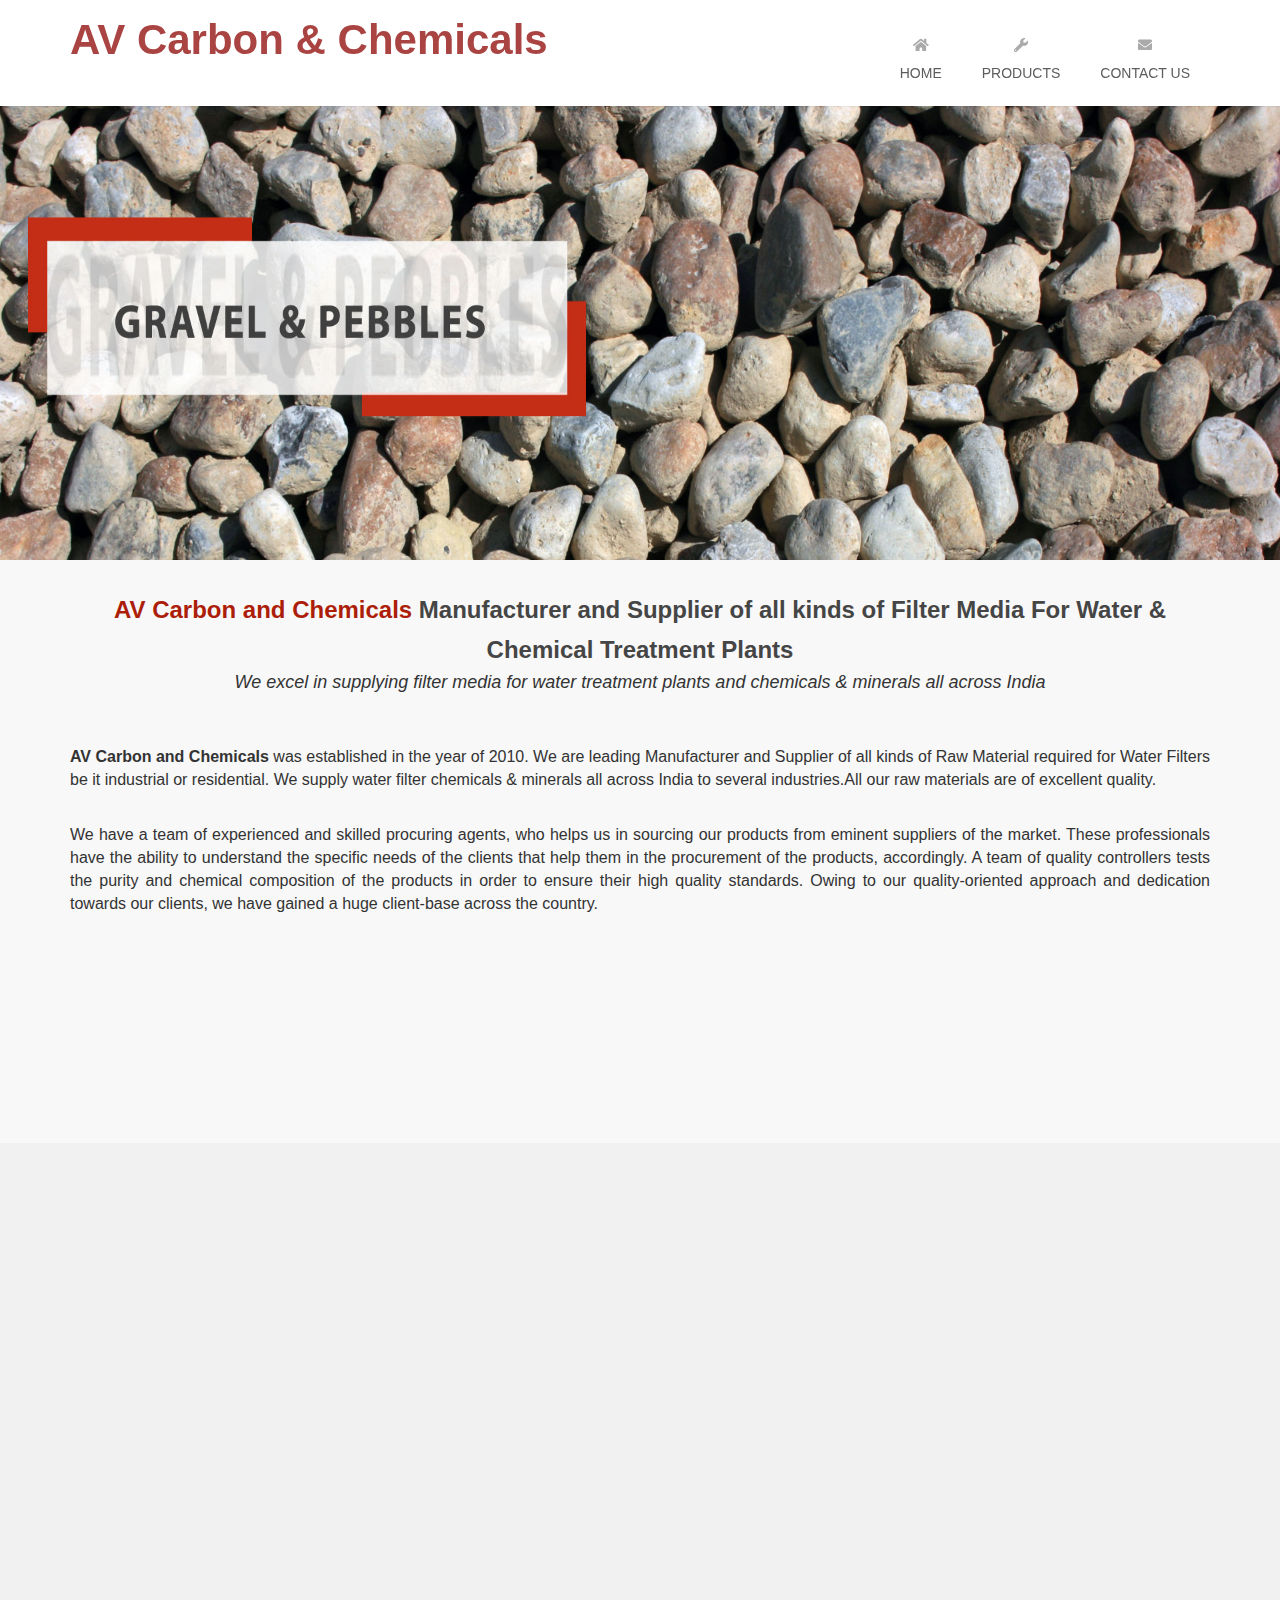
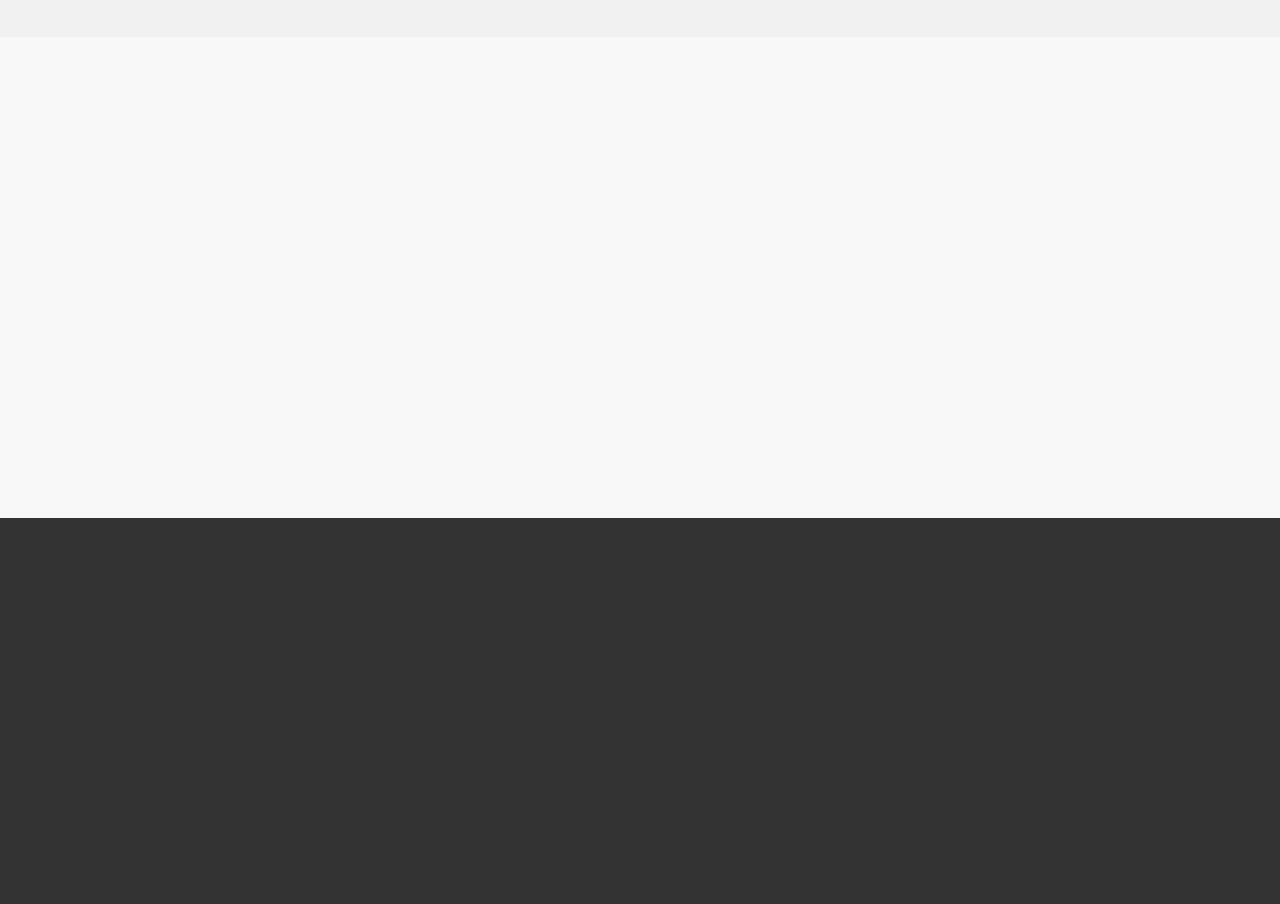
==== commit 5ec07180: "tyu" ====
--- a/index.html
+++ b/index.html
@@ -5,7 +5,7 @@
 <meta name="viewport" content="width=device-width, initial-scale=1">
 <title>AV Carbon and Chemicals - Anthracite In Dhanbad, Activated Carbon In Dhanbad, Manganese Di Oxide In Dhanbad, MNO2 In Dhanbad, Magnesite Powder In Dhanbad, Sand Gravel Pebbles In Dhanbad</title>
 <meta name="Description" content="AV Carbon and Chemicals are manufacturer and supplier of filter pebbles, stone gravel, filtration sand, natural sand, quartz sand, silex, silica sand, hydro anthracite, Manganese-di-oxide MnO2, manganese green sand. We supply our filter media in Bengal, Orissa, Assam, Bihar, Jharkhand, Orissa, Madhya Pradesh, Chattisgarh, Andhra Pradesh, Maharashtra, Uttar Pradesh, Haryana and Delhi, India">
-<meta name="keywords" content="Anthracite In Dhanbad, MNO2 In Dhanbad, Activated Carbon In Dhanbad, Manganese Di Oxide In Dhanbad, Magnesite Powder In Dhanbad, Sand Gravel Pebbles In Dhanbad, Quartz Sand In Dhanbad, Quartz Powder In Dhanbad, Quartz Lumps In Dhanbad, Filter Gravel In Dhanbad, Manufacturer Supplier Of Water Treatment Chemicals &amp; Minerals in Dhanbad, Manufacturer Supplier Of Water Filter Iron Removal Material In Dhanbad, Manufacturer Supplier Of Water Treatment Chemicals &amp; Minerals Dhanbad, Manufacturer Supplier Of Filter Media For Water Treatment Plants In Dhanbad, Manufacturer Supplier Of filter Media For Chemical Treatment Plants In Dhanbad, Manufacturer Supplier Of Filter Pebbles In Dhanbad, AV Carbon and Chemicals, ASA Dhanbad, accarbonandchemicals, accarbonandchemicals.com, Dhanbad, West Bengal, India">
+<meta name="keywords" content="Anthracite In Dhanbad, MNO2 In Dhanbad, Activated Carbon In Dhanbad, Manganese Di Oxide In Dhanbad, Magnesite Powder In Dhanbad, Sand Gravel Pebbles In Dhanbad, Quartz Sand In Dhanbad, Quartz Powder In Dhanbad, Quartz Lumps In Dhanbad, Filter Gravel In Dhanbad, Manufacturer Supplier Of Water Treatment Chemicals &amp; Minerals in Dhanbad, Manufacturer Supplier Of Water Filter Iron Removal Material In Dhanbad, Manufacturer Supplier Of Water Treatment Chemicals &amp; Minerals Dhanbad, Manufacturer Supplier Of Filter Media For Water Treatment Plants In Dhanbad, Manufacturer Supplier Of filter Media For Chemical Treatment Plants In Dhanbad, Manufacturer Supplier Of Filter Pebbles In Dhanbad, AV Carbon and Chemicals, ASA Dhanbad, avcarbonandchemicals, avcarbonandchemicals.com, Dhanbad, West Bengal, India">
 <meta name="language" content="en-usa">
 <meta name="revisit-after" content="15 days">
 <meta name="owner" content="AV Carbon and Chemicals">
@@ -15,9 +15,7 @@
 <meta name="document-state" content="Static">
 <meta name="geo.region" content="IN-WB">
 <meta name="geo.placename" content="Dhanbad">
-<meta name="reply-to" content="info@accarbonandchemicals.com">
-<meta name="author" content="TRG Software Consultancy">
-<link rel="stylesheet" href="assets/css/css">
+<meta name="reply-to" content="info@avcarbonandchemicals.com">
 <link rel="stylesheet" href="assets/css/css(1)">
 <link rel="stylesheet" href="assets/css/bootstrap.min.css">
 <link rel="stylesheet" href="assets/css/style.css">
@@ -27,25 +25,40 @@
 <link rel="stylesheet" href="assets/css/form-elements.css">
 <link rel="stylesheet" href="assets/css/style(1).css">
 <link rel="stylesheet" href="assets/css/media-queries.css">
-<link rel="shortcut icon" type="image/x-icon" href="assets/img/favicon.ico">
-    <script type="text/javascript" charset="UTF-8" src="assets/js/common.js.download"></script><script type="text/javascript" charset="UTF-8" src="assets/js/util.js.download"></script><script type="text/javascript" charset="UTF-8" src="assets/js/AuthenticationService.Authenticate"></script></head>
+	<link href="https://use.fontawesome.com/releases/v5.0.7/css/all.css" rel="stylesheet">
+
+
+	<link rel="shortcut icon" type="image/x-icon" href="assets/img/favicon.ico"> <!-- todo	-->
+
+	<script type="text/javascript" charset="UTF-8" src="assets/js/common.js.download"></script><script type="text/javascript" charset="UTF-8" src="assets/js/util.js.download"></script><script type="text/javascript" charset="UTF-8" src="assets/js/AuthenticationService.Authenticate"></script></head>
     <body>
 		<nav class="navbar" role="navigation">
 			<div class="container">
 				<div class="navbar-header">
-					<button type="button" class="navbar-toggle collapsed" data-toggle="collapse" data-target="#top-navbar-1">
+					<button type="button" class="navbar-toggle collapse" data-toggle="collapse" data-target="#top-navbar-1">
 						<span class="sr-only">Toggle navigation</span>
 						<span class="icon-bar"></span>
 						<span class="icon-bar"></span>
 						<span class="icon-bar"></span>
 					</button>
-					<a class="navbar-brand" href="http://www.accarbonandchemicals.com/index.html">AV Carbon and Chemicals - Anthracite In Dhanbad, Activated Carbon In Dhanbad, Manganese Di Oxide In Dhanbad, MNO2 In Dhanbad, Magnesite Powder In Dhanbad, Sand Gravel Pebbles In Dhanbad</a>
+						<p style ="
+							font-family: Arial, sans-serif;
+							font-size: 3em;
+							padding-top: 10px;
+							font-weight: bold;
+							position: relative;
+							z-index: 1;
+							color: #a94442;
+							display: inline-block;
+							-webkit-font-smoothing: antialiased;
+							-moz-osx-font-smoothing: grayscale;
+							"> AV Carbon & Chemicals </p>
 				</div>
 				<div class="collapse navbar-collapse" id="top-navbar-1">
 					<ul class="nav navbar-nav navbar-right">
-						<li class="active"><a href="http://www.accarbonandchemicals.com/index.html"><span aria-hidden="true" class="icon_house"></span><br>Home</a></li>
-						<li><a href="http://www.accarbonandchemicals.com/products.html"><span aria-hidden="true" class="icon_tools"></span><br>Products</a></li>
-						<li><a href="http://www.accarbonandchemicals.com/contact.html"><span aria-hidden="true" class="icon_mail"></span><br>Contact Us</a></li>
+						<li><a href="./index.html"><span aria-hidden="true" class="fas fa-home"></span><br>Home</a></li>
+						<li><a href="./products.html"><span aria-hidden="true" class="fas fa-wrench"></span><br>Products</a></li>
+						<li><a href="./contact.html"><span aria-hidden="true" class="fas fa-envelope"></span><br>Contact Us</a></li>
 					</ul>
 				</div>
 			</div>
@@ -59,14 +72,14 @@
                         <li style="width: 1519px; float: left; display: block;" class=""><img src="assets/img/2@2x.jpg" draggable="false" width="1519" height="454"></li>
                         <li style="width: 1519px; float: left; display: block;" class="flex-active-slide"><img src="assets/img/3@2x.jpg" draggable="false" width="1519" height="454"></li>
                         <li style="width: 1519px; float: left; display: block;"><img src="assets/img/4@2x.jpg" draggable="false" width="1519" height="454"></li>
-                    <li style="width: 1519px; float: left; display: block;" class="clone" aria-hidden="true"><img src="assets/img/1@2x.jpg" draggable="false" width="1519" height="454"></li></ul></div><ul class="flex-direction-nav"><li><a class="flex-prev" href="http://www.accarbonandchemicals.com/index.html#"></a></li><li><a class="flex-next" href="http://www.accarbonandchemicals.com/index.html#"></a></li></ul></div>
+                    <li style="width: 1519px; float: left; display: block;" class="clone" aria-hidden="true"><img src="assets/img/1@2x.jpg" draggable="false" width="1519" height="454"></li></ul></div><ul class="flex-direction-nav"><li><a class="flex-prev" href="./index.html#"></a></li><li><a class="flex-next" href="./index.html#"></a></li></ul></div>
             </div>
         </div>
         <div class="presentation-container">
         	<div class="container">
         		<div class="row">
 	        		<div class="col-sm-12 wow fadeInLeftBig animated" style="visibility: visible; animation-name: fadeInLeftBig;">
-	            		<h2 style="text-align:center"><span class="colored-text">AV Carbon and Chemicals</span><span style="color:#454545;">, Leading Manufacturer and Supplier of all kinds of Filter Media For Water &amp; Chemical Treatment Plants</span> </h2>
+	            		<h2 style="text-align:center"><span class="colored-text">AV Carbon and Chemicals</span><span style="color:#454545;"> Manufacturer and Supplier of all kinds of Filter Media For Water &amp; Chemical Treatment Plants</span> </h2>
    		  <p style="color:#333333;">
 	            			We excel in supplying filter media for water treatment plants and chemicals &amp; minerals all across India</p>
             	  </div>
@@ -78,8 +91,7 @@
 						<div class="col-md-12  wow animated fadeInRight animated" style="visibility: visible; animation-name: fadeInRight;">
 							<div class="welcome-block">
    						     	 <div class="message-body">
-									<img src="assets/img/hitpro.jpg" class="pull-left" alt="member">
-						       		<p style="color:#333333;"><strong>AV Carbon and Chemicals</strong> was established in the year of 1989. We are leading Manufacturer and Supplier of all kinds of Raw Material required for Water Filters be it industrial or residential. We supply water filter chemicals &amp; minerals all across India to several industries.All our raw materials are of excellent quality. </p><br>
+						       		<p style="color:#333333;"><strong>AV Carbon and Chemicals</strong> was established in the year of 2010. We are leading Manufacturer and Supplier of all kinds of Raw Material required for Water Filters be it industrial or residential. We supply water filter chemicals &amp; minerals all across India to several industries.All our raw materials are of excellent quality. </p><br>
                                     <p style="color:#333333;">We have a team of experienced and skilled procuring agents, who helps us in sourcing our products from eminent
 suppliers of the market. These professionals have the ability to understand the specific needs of the clients that help them in the procurement of the products, accordingly. A team of quality controllers tests the purity and chemical composition of the products in order to ensure their high quality standards. Owing to our quality-oriented approach and dedication towards our clients, we have gained a huge client-base across the country.</p><br>
 						     	 </div>
@@ -106,19 +118,19 @@
 		                    <h3>Anthracite</h3>
 		                    <p style="color:#333333;">Pioneers in the industry, we offer Anthracite from India.</p>
 		                    <div class="work-bottom">
-		                        <a class="big-link-2 view-work" href="assets/img/anthracite-coal.jpg"><span class="icon_search"></span></a>
-		                        <a class="big-link-2" href="http://www.accarbonandchemicals.com/products.html"><span class="icon_link"></span></a>
+		                        <a class="big-link-2 view-work" href="assets/img/anthracite-coal.jpg"><span class="fas fa-search"></span></a>
+		                        <a class="big-link-2" href="./products.html"><span class="fas fa-link"></span></a>
 		                    </div>
 		                </div>
 	                </div>
 	                <div class="col-sm-3">
 		                <div class="work wow fadeInDown" style="visibility: hidden; animation-name: none;">
-		                    <img src="assets/img/quartz-sand.jpg" alt="Quartz Sand" data-at2x="images/quartz-sand.jpg" width="262" height="212">
+		                    <img src="assets/img/quartz-sand.jpg" alt="Quartz Sand" data-at2x="img/quartz-sand.jpg" width="262" height="212">
 		                    <h3>Quartz Sand</h3>
 		                    <p style="color:#333333;">Manufacturer &amp; Supplier of a wide range of products which include Quartz Sand &amp; Quartz Powder.</p>
 		                    <div class="work-bottom">
-		                        <a class="big-link-2 view-work" href="assets/img/quartz-sand.jpg"><span class="icon_search"></span></a>
-		                        <a class="big-link-2" href="http://www.accarbonandchemicals.com/products.html"><span class="icon_link"></span></a>
+		                        <a class="big-link-2 view-work" href="assets/img/quartz-sand.jpg"><span class="fas fa-search"></span></a>
+		                        <a class="big-link-2" href="./products.html"><span class="fas fa-link"></span></a>
 		                    </div>
 		                </div>
 		            </div>
@@ -128,8 +140,8 @@
 		                    <h3>Activated Carbon</h3>
 		                    <p style="color:#333333;">We are amongst the most reputed names in the industry, offering Activated Filter Media.</p>
 		                    <div class="work-bottom">
-		                        <a class="big-link-2 view-work" href="assets/img/activated-filter-media.jpg"><span class="icon_search"></span></a>
-		                        <a class="big-link-2" href="http://www.accarbonandchemicals.com/products.html"><span class="icon_link"></span></a>
+		                        <a class="big-link-2 view-work" href="assets/img/activated-filter-media.jpg"><span class="fas fa-search"></span></a>
+		                        <a class="big-link-2" href="./products.html"><span class="fas fa-link"></span></a>
 		                    </div>
 		                </div>
 		            </div>
@@ -139,8 +151,8 @@
 		                    <h3>Gravel &amp; Pebbles</h3>
 		                    <p style="color:#333333;">Offering wide range of Water Filter Gravel and Gravel Pebbles.</p>
 		                    <div class="work-bottom">
-		                        <a class="big-link-2 view-work" href="assets/img/gravel-pebbles.jpg"><span class="icon_search"></span></a>
-		                        <a class="big-link-2" href="http://www.accarbonandchemicals.com/products.html"><span class="icon_link"></span></a>
+		                        <a class="big-link-2 view-work" href="assets/img/gravel-pebbles.jpg"><span class="fas fa-search"></span></a>
+		                        <a class="big-link-2" href="./products.html"><span class="fas fa-link"></span></a>
 		                    </div>
 		                </div>
 		            </div>
@@ -204,10 +216,10 @@
                     <div class="col-sm-3 footer-box wow fadeInDown" style="visibility: hidden; animation-name: none;">
                         <h4>Contact Us</h4>
                         <div class="footer-box-text footer-box-text-contact">
-	                        <p><span aria-hidden="true" class="icon_pin"></span> Address: Kandra Industrial Area, Govindur, Dhanbad, Pincode :- 828109</p>
-	                        <p><span aria-hidden="true" class="icon_phone"></span> Mobile: +91 9647601606</p>
-	                        <p><span aria-hidden="true" class="icon_mobile"></span> Mobile: +91 758699188</p>
-	                        <p><span aria-hidden="true" class="icon_mail"></span> Email: <a href="mailto:info@accarbonandchemicals.com">info@accarbonandchemicals.com</a></p>
+	                        <p><span aria-hidden="true" class="fas fa-map-marker-alt"></span> Address: Kandra Industrial Area, Govindur, Dhanbad, Pincode :- 828109</p>
+	                        <p><span aria-hidden="true" class="fas fa-mobile-alt"></span> Mobile: +91 9647601606</p>
+	                        <p><span aria-hidden="true" class="fas fa-mobile-alt"></span> Mobile: +91 758699188</p>
+	                        <p><span aria-hidden="true" class="fas fa-envelope"></span> Email: <a href="mailto:info@avcarbonandchemicals.com">info@avcarbonandchemicals.com</a></p>
                         </div>
                     </div>
                     <div class="col-sm-3 footer-box wow fadeInDown" style="visibility: hidden; animation-name: none;">
@@ -234,13 +246,9 @@
                 </div>
                 <div class="row">
                     <div class="col-sm-7 footer-copyright wow fadeIn" style="visibility: hidden; animation-name: none;">
-                        <p>© 2019 accarbonandchemicals.com - All rights reserved. Powered by <a href="http://www.trgsoftwareindia.com/" target="_blank">TRG Software Consultancy</a></p>
-                    </div>
-                    <div class="col-sm-5 footer-social wow fadeIn" style="visibility: hidden; animation-name: none;">
-                        <a href="http://www.accarbonandchemicals.com/index.html#"><span class="social_facebook"></span></a>
-                        <a href="http://www.accarbonandchemicals.com/index.html#"><span class="social_twitter"></span></a>
-                         <a href="http://www.accarbonandchemicals.com/index.html#"><span class="social_googleplus"></span></a>
-                    </div>
+                        <p>© 2020 avcarbonandchemicals.com - All rights reserved. Created by <a href="https://www.linkedin.com/in/manan-wadhwa-97a48a16b/" target="_blank"> Manan Wadhwa</a></p>
+                    </div>
+
                 </div>
             </div>
         </footer>
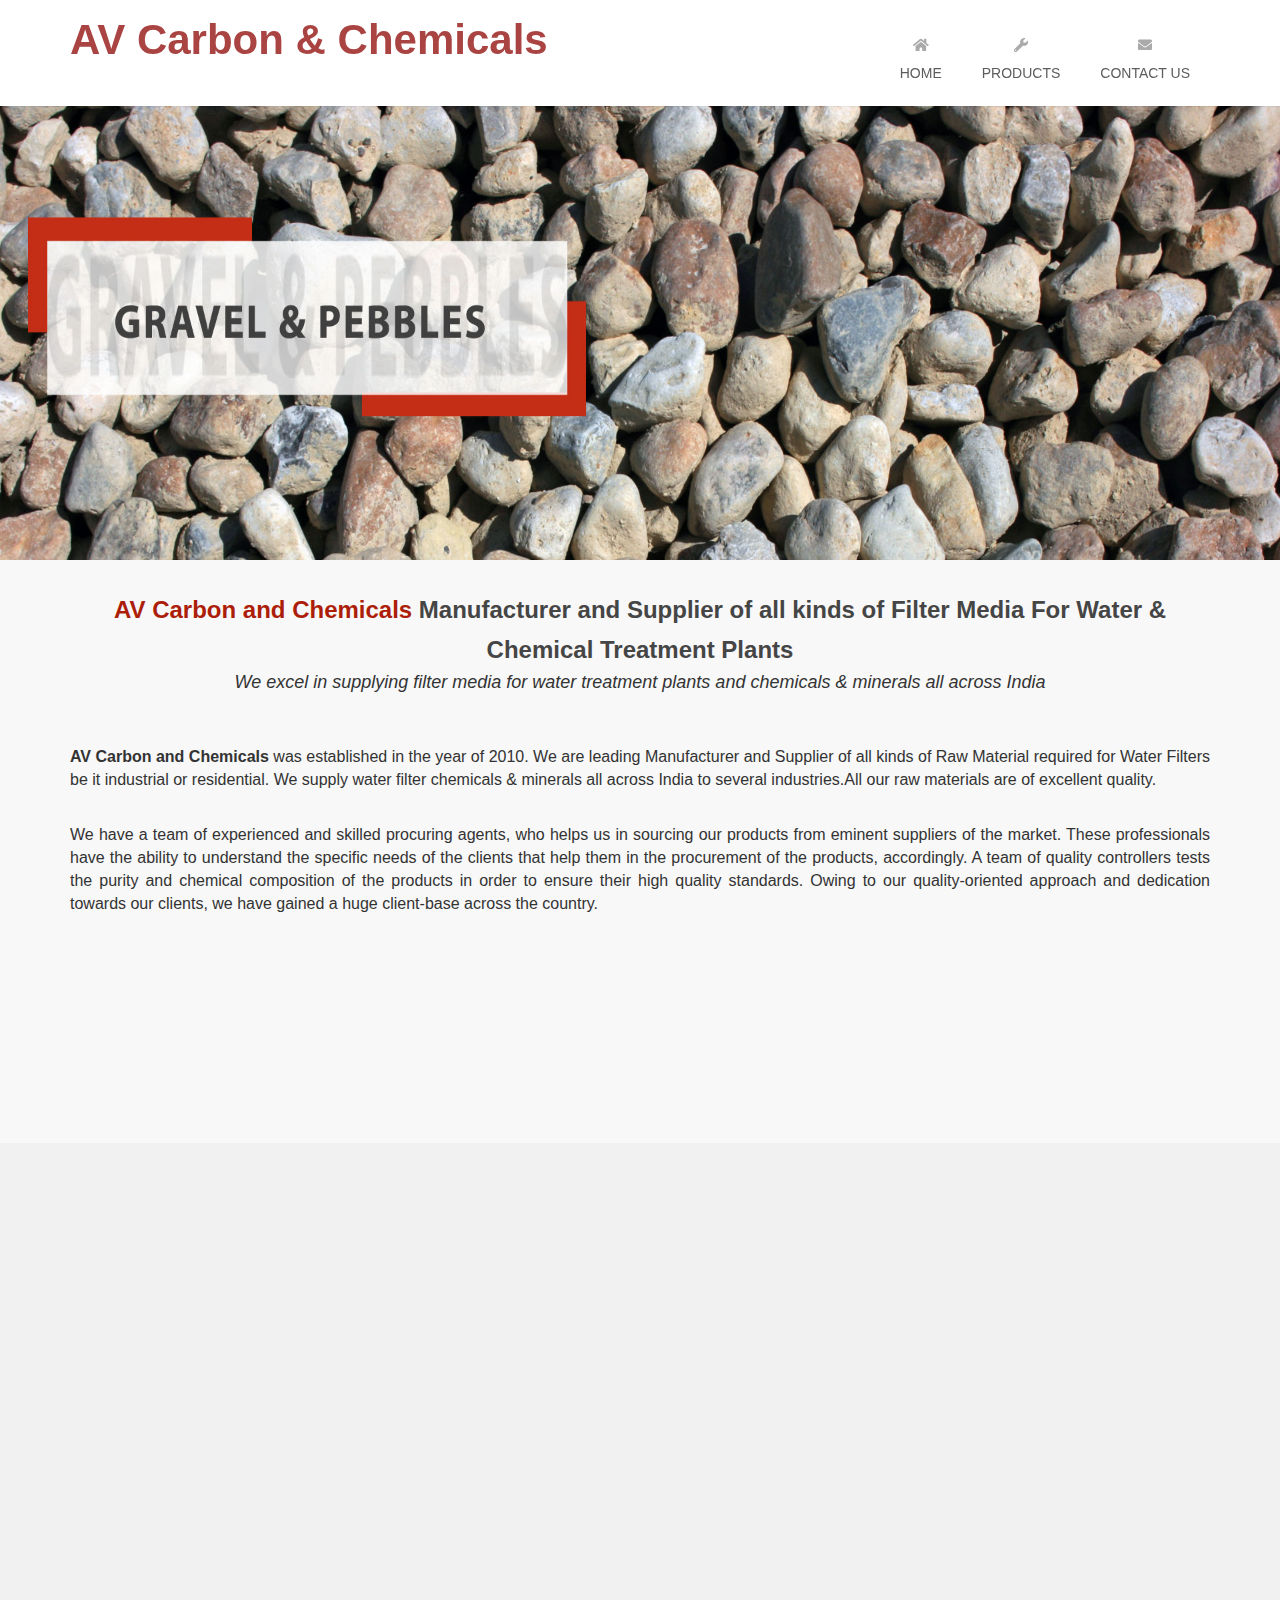
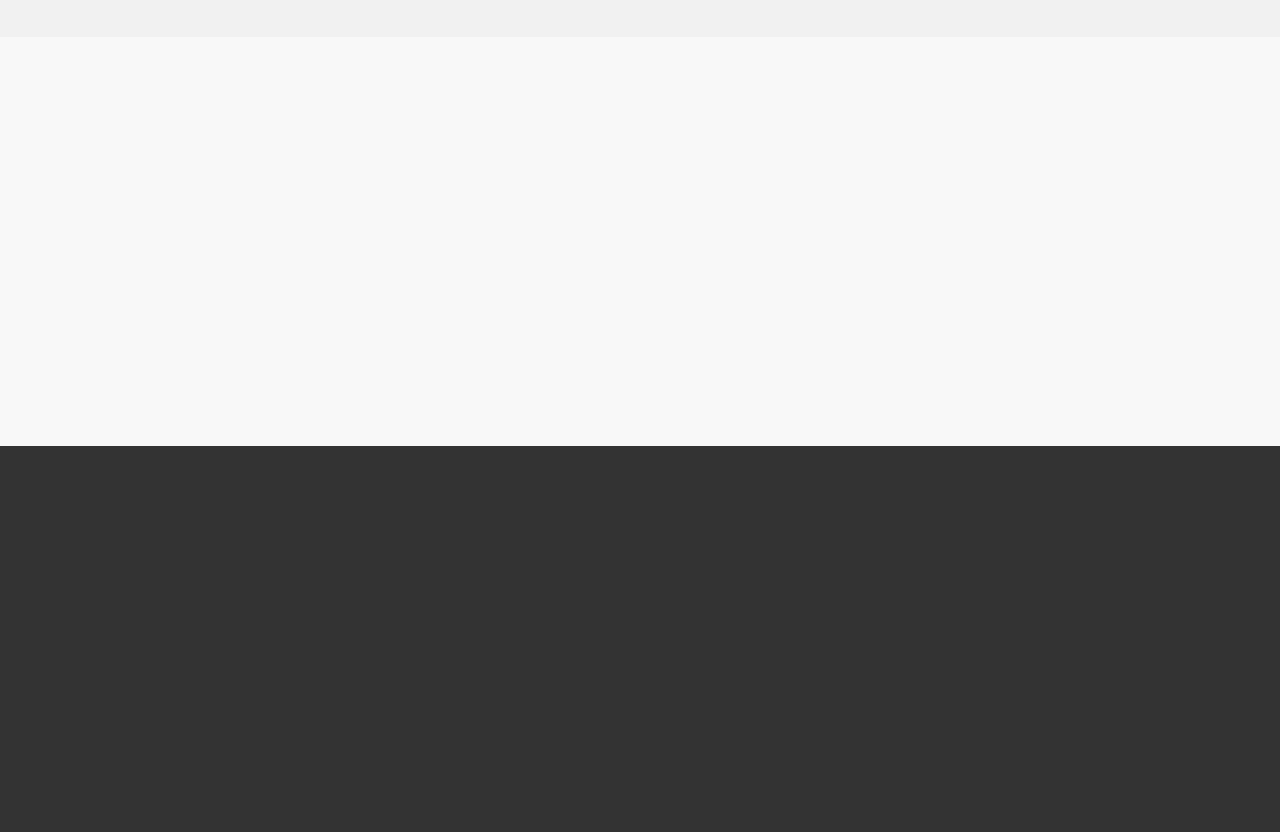
==== commit 5bfac28b: "website" ====
--- a/index.html
+++ b/index.html
@@ -163,21 +163,19 @@
 	        <div class="container">
             <h2 class="work-title wow fadeIn" style="color: rgb(159, 28, 10); visibility: hidden; animation-name: none;">Company Facts</h2>
 	            <div class="row">
-	                <div class="col-sm-3">
+	                <div class="col-sm-4">
 		                <div class="service wow fadeInUp" style="visibility: hidden; animation-name: none;">
 		                    <h3 align="left">We Deal In</h3>
 		                    <p style="color:#333333;" align="left"><strong>•</strong> Water Treatment Chemicals<br>
                             <strong>•</strong> Filter Sand<br>
                             <strong>•</strong> Anthracite<br>
-                            <strong>•</strong> Manganese Di Oxide (MNO<sub>2</sub>)<br>
-                            <strong>•</strong> Activated Carbon<br>
+                            <strong>•</strong> Coke<br>
+                            <strong>•</strong> Coke Fines<br>
                            <strong>•</strong> Quartz Sand &amp; Green Sand<br>
-                            <strong>•</strong> Gravel &amp; Pebbles<br>
-                            <strong>•</strong> Iron Removal Filters<br>
-                            <strong>•</strong> Industrial Chemicals  [...]<br></p>
+                            </p>
 		                </div>
 	                </div>
-                    <div class="col-sm-3">
+                    <div class="col-sm-4">
 		                <div class="service wow fadeInDown" style="visibility: hidden; animation-name: none;">
 		                    <h3 align="left">Filter Media For </h3>
 		                    <p style="color:#333333;" align="left"><strong>•</strong> Water Treatment Plants<br>
@@ -187,21 +185,7 @@
 	                      </p>
 		                </div>
 	                </div>
-					<div class="col-sm-3">
-		                <div class="service wow fadeInDown" style="visibility: hidden; animation-name: none;">
-		                    <h3 align="left">We supply in </h3>
-		                    <p style="color:#333333;" align="left"><strong>1.</strong> NTPC<br>
-                            <strong>2.</strong> NALCO<br>
-                            <strong>3.</strong> Reliance Industries Ltd.<br>
-                            <strong>4.</strong> Wabag<br>
-                            <strong>5.</strong> SPML <br>
-                            <strong>6.</strong> MCCI<br>
-                            <strong>7.</strong> Hindustan Construction Company<br>
-                            <strong>8.</strong> L &amp; T<br>
-	                      </p>
-		                </div>
-	                </div>
-                    <div class="col-sm-3">
+                    <div class="col-sm-4">
 		                <div class="service wow fadeInUp" style="visibility: hidden; animation-name: none;">
 		                    <h3 align="left">Our Team</h3>
 		                    <p style="color:#333333;" align="justify">We have a team of experienced and skilled procuring agents, which helps us in sourcing our products form eminent suppliers of the market. These professionals have the ability to understand the specific needs of the clients that help them in the procurement of the products, accordingly.</p>
@@ -217,8 +201,8 @@
                         <h4>Contact Us</h4>
                         <div class="footer-box-text footer-box-text-contact">
 	                        <p><span aria-hidden="true" class="fas fa-map-marker-alt"></span> Address: Kandra Industrial Area, Govindur, Dhanbad, Pincode :- 828109</p>
-	                        <p><span aria-hidden="true" class="fas fa-mobile-alt"></span> Mobile: +91 9647601606</p>
-	                        <p><span aria-hidden="true" class="fas fa-mobile-alt"></span> Mobile: +91 758699188</p>
+	                        <p><span aria-hidden="true" class="fas fa-mobile-alt"></span> Mobile: +91 9310016103</p>
+	                        <p><span aria-hidden="true" class="fas fa-mobile-alt"></span> Mobile: +91 7586991888</p>
 	                        <p><span aria-hidden="true" class="fas fa-envelope"></span> Email: <a href="mailto:info@avcarbonandchemicals.com">info@avcarbonandchemicals.com</a></p>
                         </div>
                     </div>
